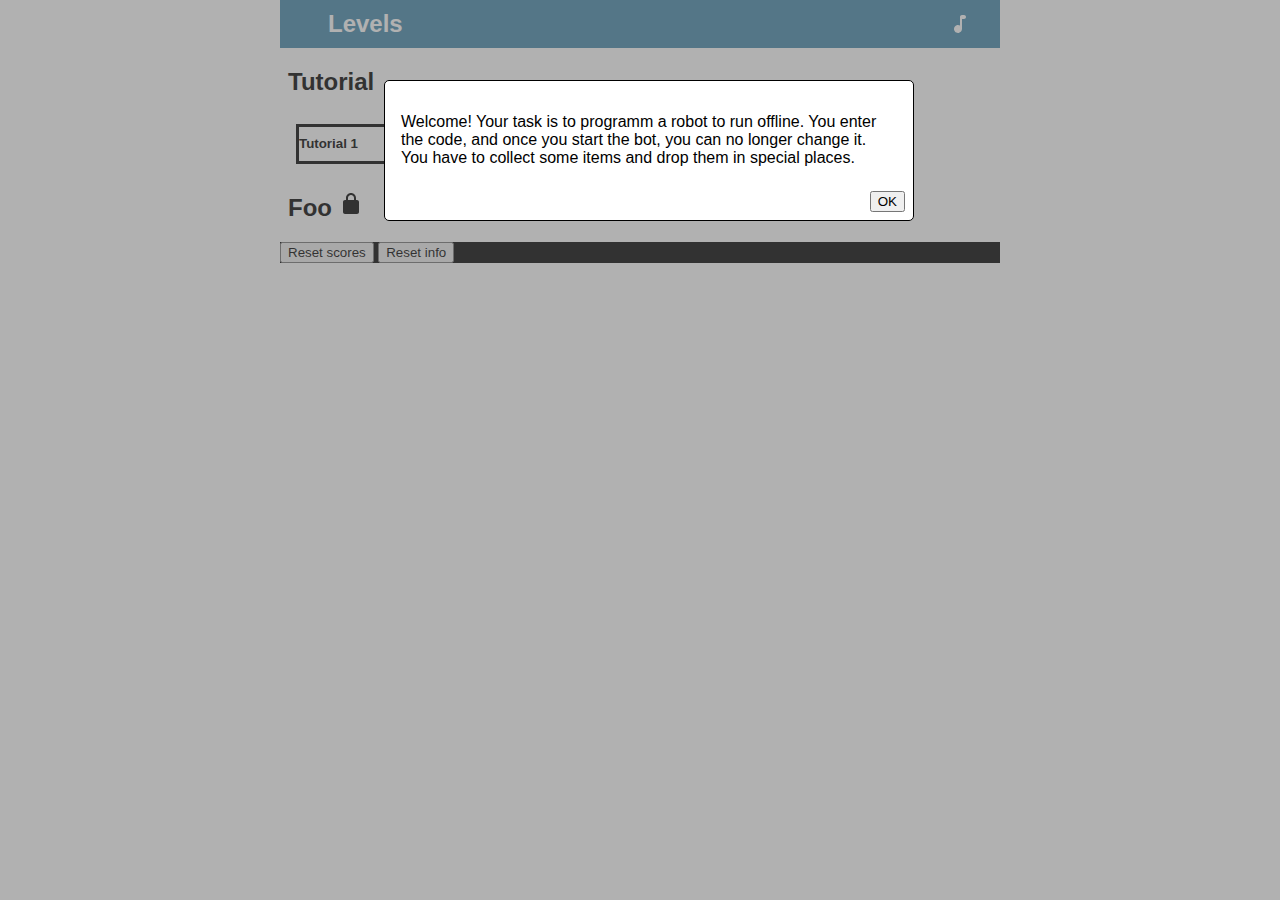
==== index.html @ 3358fe24 "add editor" ====
<!DOCTYPE html>
<html lang="en"><head>
<meta charset="utf-8">
<title>Something with Robots and Offline</title>
<link href="style.css" rel="stylesheet">
<script src="storage.js" defer></script>
<script src="display.js" defer></script>
<script src="sound.js" defer></script>
<script src="info.js" defer></script>
<script src="code-input.js" defer></script>
<script src="map.js" defer></script>
<script src="robot.js" defer></script>
<script src="run.js" defer></script>
<script src="level.js" defer></script>
<script src="level-collection.js" defer></script>
<script src="editor.js" defer></script>
<script src="game.js" defer></script>
</head><body>
<svg style="display:none">
<!--Icons derived from Google's Material Design Icons
On first sight they look nice and are small,
but on second thought I'll probably replace them by something else.-->
<symbol id="back">
<path d="M14.71,6.71L14.71,6.71c-0.39-0.39-1.02-0.39-1.41,0l-4.59,4.59c-0.39,0.39-0.39,1.02,0,1.41l4.59,4.59 c0.39,0.39,1.02,0.39,1.41,0l0,0c0.39-0.39,0.39-1.02,0-1.41L10.83,12l3.88-3.88C15.1,7.73,15.09,7.09,14.71,6.71z"/>
</symbol>
<symbol id="note-on">
<path d="M12,5v8.55c-0.94-0.54-2.1-0.75-3.33-0.32C7.33,13.71,6.3,14.9,6.06,16.3c-0.46,2.74,1.86,5.08,4.59,4.65 c1.96-0.31,3.35-2.11,3.35-4.1L14,7h2c1.1,0,2-0.9,2-2v0c0-1.1-0.9-2-2-2h-2C12.9,3,12,3.9,12,5z"/>
</symbol>
<symbol id="note-off">
<path d="M14,9.61V7h2c1.1,0,2-0.9,2-2c0-1.1-0.9-2-2-2h-3c-0.55,0-1,0.45-1,1v3.61L14,9.61z"/>
<path d="M5.12,3.56c-0.39-0.39-1.02-0.39-1.41,0c-0.39,0.39-0.39,1.02,0,1.41L12,13.27v0.28c-0.94-0.54-2.1-0.75-3.33-0.32 C7.33,13.71,6.3,14.9,6.06,16.3c-0.46,2.74,1.86,5.08,4.59,4.65c1.96-0.31,3.35-2.11,3.35-4.1v-1.58l5.02,5.02 c0.39,0.39,1.02,0.39,1.41,0v0c0.39-0.39,0.39-1.02,0-1.41L5.12,3.56z"/>
</symbol>
<symbol id="go">
<path d="M8,6.82v10.36c0,0.79,0.87,1.27,1.54,0.84l8.14-5.18c0.62-0.39,0.62-1.29,0-1.69L9.54,5.98C8.87,5.55,8,6.03,8,6.82z"/>
</symbol>
<symbol id="cancel">
<path d="M18.3,5.71L18.3,5.71c-0.39-0.39-1.02-0.39-1.41,0L12,10.59L7.11,5.7c-0.39-0.39-1.02-0.39-1.41,0l0,0 c-0.39,0.39-0.39,1.02,0,1.41L10.59,12L5.7,16.89c-0.39,0.39-0.39,1.02,0,1.41h0c0.39,0.39,1.02,0.39,1.41,0L12,13.41l4.89,4.89 c0.39,0.39,1.02,0.39,1.41,0l0,0c0.39-0.39,0.39-1.02,0-1.41L13.41,12l4.89-4.89C18.68,6.73,18.68,6.09,18.3,5.71z"/>
</symbol>
<symbol id="reset">
<path d="M12,5V2.21c0-0.45-0.54-0.67-0.85-0.35L7.35,5.65c-0.2,0.2-0.2,0.51,0,0.71l3.79,3.79C11.46,10.46,12,10.24,12,9.79V7 c3.73,0,6.68,3.42,5.86,7.29c-0.47,2.27-2.31,4.1-4.57,4.57c-3.57,0.75-6.75-1.7-7.23-5.01C5.99,13.37,5.57,13,5.08,13h0 c-0.6,0-1.08,0.53-1,1.13c0.62,4.39,4.8,7.64,9.53,6.72c3.12-0.61,5.63-3.12,6.24-6.24C20.84,9.48,16.94,5,12,5z"/>
</symbol>
<symbol id="lock">
<path d="M18,8h-1V6c0-2.76-2.24-5-5-5S7,3.24,7,6v2H6c-1.1,0-2,0.9-2,2v10c0,1.1,0.9,2,2,2h12c1.1,0,2-0.9,2-2V10 C20,8.9,19.1,8,18,8z  M9,8V6c0-1.66,1.34-3,3-3 s3,1.34,3,3v2H9z"/>
</symbol>
<symbol id="ok">
<path d="M9,16.2l-3.5-3.5c-0.39-0.39-1.01-0.39-1.4,0l0,0c-0.39,0.39-0.39,1.01,0,1.4l4.19,4.19c0.39,0.39,1.02,0.39,1.41,0 L20.3,7.7c0.39-0.39,0.39-1.01,0-1.4l0,0c-0.39-0.39-1.01-0.39-1.4,0L9,16.2z"/></symbol>
<symbol id="star">
<path d="M9,11.3l2.46,1.79c0.39,0.29,0.92-0.1,0.77-0.56l-0.94-2.89l2.43-1.73C14.12,7.63,13.92,7,13.43,7h-2.98L9.48,3.98 c-0.15-0.46-0.8-0.46-0.95,0L7.55,7H4.57C4.08,7,3.88,7.63,4.28,7.91l2.43,1.73l-0.94,2.89c-0.15,0.46,0.38,0.84,0.77,0.56L9,11.3z"/>
</symbol>
<symbol id="star-2">
<use xlink:href="#star"/><use x="6" xlink:href="#star"/>
</symbol>
<symbol id="left">
<path d="M19,11H7.83l4.88-4.88c0.39-0.39,0.39-1.03,0-1.42l0,0c-0.39-0.39-1.02-0.39-1.41,0l-6.59,6.59 c-0.39,0.39-0.39,1.02,0,1.41l6.59,6.59c0.39,0.39,1.02,0.39,1.41,0l0,0c0.39-0.39,0.39-1.02,0-1.41L7.83,13H19c0.55,0,1-0.45,1-1 v0C20,11.45,19.55,11,19,11z"/>
</symbol>
<symbol id="right">
<path d="M5,13h11.17l-4.88,4.88c-0.39,0.39-0.39,1.03,0,1.42l0,0c0.39,0.39,1.02,0.39,1.41,0l6.59-6.59c0.39-0.39,0.39-1.02,0-1.41 L12.71,4.7c-0.39-0.39-1.02-0.39-1.41,0l0,0c-0.39,0.39-0.39,1.02,0,1.41L16.17,11H5c-0.55,0-1,0.45-1,1v0C4,12.55,4.45,13,5,13z"/>
</symbol>
<symbol id="minus">
<path d="M18,13H6c-0.55,0-1-0.45-1-1v0c0-0.55,0.45-1,1-1h12c0.55,0,1,0.45,1,1v0C19,12.55,18.55,13,18,13z"/></symbol>
<symbol id="plus">
<path d="M18,13h-5v5c0,0.55-0.45,1-1,1h0c-0.55,0-1-0.45-1-1v-5H6c-0.55,0-1-0.45-1-1v0c0-0.55,0.45-1,1-1h5V6c0-0.55,0.45-1,1-1h0 c0.55,0,1,0.45,1,1v5h5c0.55,0,1,0.45,1,1v0C19,12.55,18.55,13,18,13z"/></symbol>
<symbol id="del">
<path d="M22,3H7C6.31,3,5.77,3.35,5.41,3.88l-5.04,7.57c-0.22,0.34-0.22,0.77,0,1.11l5.04,7.56C5.77,20.64,6.31,21,7,21h15 c1.1,0,2-0.9,2-2V5C24,3.9,23.1,3,22,3z M18.3,16.3L18.3,16.3c-0.39,0.39-1.02,0.39-1.41,0L14,13.41l-2.89,2.89 c-0.39,0.39-1.02,0.39-1.41,0h0c-0.39-0.39-0.39-1.02,0-1.41L12.59,12L9.7,9.11c-0.39-0.39-0.39-1.02,0-1.41l0,0 c0.39-0.39,1.02-0.39,1.41,0L14,10.59l2.89-2.89c0.39-0.39,1.02-0.39,1.41,0v0c0.39,0.39,0.39,1.02,0,1.41L15.41,12l2.89,2.89 C18.68,15.27,18.68,15.91,18.3,16.3z"/></symbol>
<symbol id="code-x">
<path d="M19.29,12.7c-0.39-0.39-1.02-0.39-1.41,0L16,14.59L14.11,12.7c-0.39-0.39-1.02-0.39-1.41,0c-0.39,0.39-0.39,1.02,0,1.41 L14.59,16l-1.89,1.89c-0.39,0.39-0.39,1.02,0,1.41c0.39,0.39,1.02,0.39,1.41,0L16,17.41l1.89,1.89c0.39,0.39,1.02,0.39,1.41,0 c0.39-0.39,0.39-1.02,0-1.41L17.41,16l1.89-1.89C19.68,13.73,19.68,13.09,19.29,12.7z"/>
</symbol>
<symbol id="code-left">
<path d="M6.56,7.98L6.56,7.98C6.1,7.52,5.31,7.6,5,8.17c-0.28,0.51-0.5,1.03-0.67,1.58C4.14,10.38,4.64,11,5.29,11h0.01 c0.43,0,0.82-0.28,0.94-0.7c0.12-0.4,0.28-0.79,0.48-1.17C6.94,8.76,6.87,8.29,6.56,7.98z M5.31,13H5.29 c-0.65,0-1.15,0.62-0.96,1.25c0.16,0.54,0.38,1.07,0.66,1.58c0.31,0.57,1.11,0.66,1.57,0.2l0,0c0.3-0.31,0.38-0.77,0.17-1.15 c-0.2-0.37-0.36-0.76-0.48-1.16C6.13,13.28,5.74,13,5.31,13z M8.16,19.02c0.51,0.28,1.04,0.5,1.59,0.66 c0.62,0.18,1.24-0.32,1.24-0.96v-0.03c0-0.43-0.28-0.82-0.7-0.94c-0.4-0.12-0.78-0.28-1.15-0.48c-0.38-0.21-0.86-0.14-1.16,0.17 l-0.03,0.03C7.5,17.92,7.59,18.71,8.16,19.02z M13,4.07V3.41c0-0.89-1.08-1.34-1.71-0.71L9.17,4.83C8.77,5.23,8.77,5.87,9.17,6.26 l2.13,2.08C11.93,8.96,13,8.51,13,7.62V6.09c2.84,0.48,5,2.94,5,5.91c0,2.73-1.82,5.02-4.32,5.75C13.27,17.87,13,18.26,13,18.69 v0.02c0,0.65,0.61,1.14,1.23,0.96C17.57,18.71,20,15.64,20,12C20,7.92,16.95,4.56,13,4.07z"/>
</symbol>
<symbol id="code-right">
<path d="M14.83,4.83l-2.13-2.13C12.08,2.08,11,2.52,11,3.41v0.66C7.06,4.56,4,7.92,4,12c0,3.64,2.43,6.71,5.77,7.68 c0.62,0.18,1.23-0.32,1.23-0.96v-0.03c0-0.43-0.27-0.82-0.68-0.94C7.82,17.03,6,14.73,6,12c0-2.97,2.16-5.43,5-5.91v1.53 c0,0.89,1.07,1.33,1.7,0.71l2.13-2.08C15.23,5.87,15.23,5.23,14.83,4.83z M19.67,9.76c-0.16-0.55-0.38-1.08-0.66-1.59 c-0.31-0.57-1.1-0.66-1.56-0.2l-0.01,0.01c-0.31,0.31-0.38,0.78-0.17,1.16c0.2,0.37,0.36,0.76,0.48,1.16 c0.12,0.42,0.51,0.7,0.94,0.7h0.02C19.36,11,19.86,10.38,19.67,9.76z M13,18.68v0.02c0,0.65,0.62,1.14,1.24,0.96 c0.55-0.16,1.08-0.38,1.59-0.66c0.57-0.31,0.66-1.1,0.2-1.56l-0.02-0.02c-0.31-0.31-0.78-0.38-1.16-0.17 c-0.37,0.21-0.76,0.37-1.16,0.49C13.28,17.86,13,18.25,13,18.68z M17.44,16.03L17.44,16.03c0.46,0.46,1.25,0.37,1.56-0.2 c0.28-0.51,0.5-1.04,0.67-1.59c0.18-0.62-0.31-1.24-0.96-1.24h-0.02c-0.44,0-0.82,0.28-0.94,0.7c-0.12,0.4-0.28,0.79-0.48,1.17 C17.06,15.25,17.14,15.73,17.44,16.03z"/></symbol>
<symbol id="code-up">
<path d="M13,19V7.83l4.88,4.88c0.39,0.39,1.03,0.39,1.42,0l0,0c0.39-0.39,0.39-1.02,0-1.41l-6.59-6.59c-0.39-0.39-1.02-0.39-1.41,0 L4.7,11.29c-0.39,0.39-0.39,1.02,0,1.41l0,0c0.39,0.39,1.02,0.39,1.41,0L11,7.83V19c0,0.55,0.45,1,1,1h0C12.55,20,13,19.55,13,19z"/></symbol>
<symbol id="code-down">
<path d="M11,5v11.17l-4.88-4.88c-0.39-0.39-1.03-0.39-1.42,0l0,0c-0.39,0.39-0.39,1.02,0,1.41l6.59,6.59 c0.39,0.39,1.02,0.39,1.41,0l6.59-6.59c0.39-0.39,0.39-1.02,0-1.41l0,0c-0.39-0.39-1.02-0.39-1.41,0L13,16.17V5c0-0.55-0.45-1-1-1 h0C11.45,4,11,4.45,11,5z"/></symbol>
<symbol id="code-go">
<use xlink:href="#right"/>
</symbol>
<symbol id="code-repeat">
<path d="M14.15,19.15l-1.79-1.79c-0.2-0.2-0.2-0.51,0-0.71l1.79-1.79 C14.46,14.54,15,14.76,15,15.21v-3.59C15,19.24,14.46,19.46,14.15,19.15z M15,16H15.3c2.35,0,4.45-1.71,4.68-4.05C20.24,9.27,18.13,7,15.5,7 H13c-0.55,0-1-0.45-1-1v0c0-0.55,0.45-1,1-1H15.5c3.86,0,6.96,3.4,6.44,7.36C21.52,15.64,18.57,18,15.27,18H15"/></symbol>
<symbol id="code-2">
<path d="M8,18h-3v-2h2c1.1,0,2-0.9,2-2V12 c0-1.1-0.9-2-2-2h-3c-0.55,0-1,0.45-1,1v0c0,0.55,0.45,1,1,1h3v2h-2c-1.1,0-2,0.9-2,2v3c0,0.55,0.45,1,1,1h4c0.55,0,1-0.45,1-1v0 C9,18.45,8.55,18,8,18z"/>
<use xlink:href="#code-x"/>
</symbol>
<symbol id="code-3">
<path d="M9,18v-1.5c0-0.83-0.67-1.5-1.5-1.5 c0.83,0,1.5-0.67,1.5-1.5V12c0-1.1-0.9-2-2-2h-3c-0.55,0-1,0.45-1,1v0c0,0.55,0.45,1,1,1h3v2h-1c-0.55,0-1,0.45-1,1v0 c0,0.55,0.45,1,1,1h1v2h-3c-0.55,0-1,0.45-1,1v0c0,0.55,0.45,1,1,1h3C8.1,20,9,19.1,9,18z"/>
<use xlink:href="#code-x"/>
</symbol>
<symbol id="code-4">
<path d="M8,20L8,20c0.55,0,1-0.45,1-1V11c0-0.55-0.45-1-1-1h0c-0.55,0-1,0.45-1,1v3h-2V11c0-0.55-0.45-1-1-1h0 c-0.55,0-1,0.45-1,1v4c0,0.55,0.45,1,1,1h3v3C7,19.55,7.45,20,8,20z"/>
<use xlink:href="#code-x"/>
</symbol>
<symbol id="code-5">
<path d="M9,18v-2c0-1.1-0.9-2-2-2h-2V12h3 c0.55,0,1-0.45,1-1v0c0-0.55-0.45-1-1-1h-4c-0.55,0-1,0.45-1,1v4c0,0.55,0.45,1,1,1h3v2h-3c-0.55,0-1,0.45-1,1v0c0,0.55,0.45,1,1,1 h3C8.1,20,9,19.1,9,18z"/>
<use xlink:href="#code-x"/>
</symbol>
<symbol id="code-6">
<path d="M5,20h2c1.1,0,2-0.9,2-2v-2 c0-1.1-0.9-2-2-2h-2V12h3c0.55,0,1-0.45,1-1v0c0-0.55-0.45-1-1-1h-3c-1.1,0-2,0.9-2,2v6C3,19.1,3.9,20,5,20z M5,16h2v2h-2V16z"/>
<use xlink:href="#code-x"/>
</symbol>
<symbol id="code-7">
<path d="M5.25,19.51l3.58-7.17 C8.94,12.12,9,11.87,9,11.62v0C9,10.72,8.28,10,7.38,10H4c-0.55,0-1,0.45-1,1v0c0,0.55,0.45,1,1,1h3l-3.36,6.71 c-0.3,0.59,0.13,1.29,0.8,1.29h0.01C4.79,20,5.1,19.81,5.25,19.51z"/>
<use xlink:href="#code-x"/>
</symbol>
<symbol id="code-8">
<path d="M5,20h2c1.1,0,2-0.89,2-2v-1.5 c0-0.83-0.67-1.5-1.5-1.5c0.83,0,1.5-0.67,1.5-1.5V12c0-1.11-0.9-2-2-2h-2c-1.1,0-2,0.89-2,2v1.5c0,0.83,0.67,1.5,1.5,1.5 c-0.83,0-1.5,0.67-1.5,1.5V18C3,19.11,3.9,20,5,20z M5,12h2v2h-2V12z M5,16h2v2h-2V16z"/>
<use xlink:href="#code-x"/>
</symbol>
<symbol id="code-9">
<path d="M7,10h-2c-1.1,0-2,0.9-2,2v2 c0,1.1,0.9,2,2,2h2v2h-3c-0.55,0-1,0.45-1,1v0c0,0.55,0.45,1,1,1h3c1.1,0,2-0.9,2-2V12C9,10.9,8.1,10,7,10z M7,14h-2V12h2V14z"/>
<use xlink:href="#code-x"/>
</symbol>
</svg>
<div id="wrapper">
<header>
<button id="abort-button" class="button" hidden><svg><use xlink:href="#back"/></svg></button>
<span>
<input type="checkbox" id="sound-checkbox">
<label for="sound-checkbox" class="button"><svg class="on"><use xlink:href="#note-on"/></svg><svg class="off"><use xlink:href="#note-off"/></svg></label>
</span>
<h1 id="title"></h1>
</header>
<div id="level-menu">
</div>
<div id="level-wrapper" hidden>
<div id="map"></div>
<div id="editor-area" hidden>
<div id="radio-input"></div>
<button id="done-button">Run level</button>
<input id="width-input" type="number" min="1" max="10">x<input id="height-input" type="number" min="1" max="10">
</div>
<div id="run-area">
<div id="code"></div>
<div id="error"></div>
<button id="insert-go" data-key="_" class="button"></button>
<button id="insert-left" data-key="&lt;" class="button"></button>
<button id="insert-right" data-key="&gt;" class="button"></button>
<button id="insert-up" data-key="," class="button"></button>
<button id="insert-down" data-key="." class="button"></button>
<button id="insert-repeat" data-key="2)" class="button"></button>
<br>
<button id="button-left" class="button" data-key="left"><svg><use xlink:href="#left"/></svg></button>
<button id="button-right" class="button" data-key="right"><svg><use xlink:href="#right"/></svg></button>
<button id="button-minus" class="button" data-key="minus"><svg><use xlink:href="#minus"/></svg></button>
<button id="button-plus" class="button" data-key="plus"><svg><use xlink:href="#plus"/></svg></button>
<button id="button-del" class="button" data-key="del"><svg><use xlink:href="#del"/></svg></button>
<br>
<button id="run-button" class="button"><svg class="go"><use xlink:href="#go"/></svg></button>
<button id="cancel-button" class="button"><svg class="cancel"><use xlink:href="#cancel"/></svg></button>
<button id="reset-button" class="button"><svg class="reset"><use xlink:href="#reset"/></svg></button>
<input id="pause-input" type="range" min="0" max="10" value="3">
</div>
</div>
<footer>
<button id="reset-scores" autocomplete="off">Reset scores</button><!--Ugly Firefox behaviour prevented with autocomplete-->
<button id="reset-info" autocomplete="off">Reset info</button>
</footer>
</div>
<aside id="overlay">
<div>
<div id="info-box"></div>
<button id="info-close" autocomplete="off">OK</button>
</div>
</aside>
</body></html>
---- style.css ----
html,
body {
	font-family: sans-serif;
	margin: 0;
	padding: 0;
}

svg {
	width: 1.5rem;
	height: 1.5rem;
	fill: currentColor;
}

svg.highlight {
	background-color: yellow;
}

svg.cancel {
	color: red;
}

svg.reset,
svg.star,
svg.star-2,
svg.code-2,
svg.code-3,
svg.code-4,
svg.code-5,
svg.code-6,
svg.code-7,
svg.code-8,
svg.code-9,
svg.code-repeat {
	color: orange;
}

svg.ok,
svg.go,
svg.code-go,
svg.code-left,
svg.code-right {
	color: green;
}

svg.code-up,
svg.code-down {
	color: blue;
}

.button:not([hidden]) {
	display: inline-block;
	border: thin solid;
	border-radius: 4px;
	padding: 0.75rem;
	margin: 0.05rem;
	height: 3rem;
	width: 3rem;
	cursor: pointer;
	background: white;
	-moz-box-sizing: border-box;
	box-sizing: border-box;
}

.button:disabled {
	cursor: default;
}

.button:disabled svg {
	color: #aaa;
}

#pause-input {
	display: inline-block;
	margin: 0.05em;
	height: 3rem;
	width: 6.1rem;
	-moz-box-sizing: border-box;
	box-sizing: border-box;
	vertical-align: top;
}

#wrapper {
	min-width: 20rem;
	max-width: 45rem;
	margin: auto;
}

header {
	background-color: #48a;
	color: white;
	height: 3rem;
}

header .button:not([hidden]) {
	border: none;
	margin: 0;
	background-color: transparent;
	color: #fff;
}

header button {
	float: left;
}

header h1 {
	margin: 0 3rem;
	font-size: 150%;
	line-height: 2;
}

header > span {
	float: right;
	padding-right: 1em;
}

#sound-checkbox {
	display: none;
}

#sound-checkbox:checked ~ label .off {
	display: none;
}

#sound-checkbox:not(:checked) ~ label .on {
	display: none;
}

#level-menu,
#level-wrapper {
	margin: 0.5rem;
}

#level-menu button {
	font-weight: bold;
	margin: 0.5rem;
	background: #fff;
	color: #000;
	width: 6rem;
	text-align: left;
	height: 2.5rem;
	border: solid;
	padding: 0;
	position: relative;
	cursor: pointer;
}

#level-menu button:disabled {
	color: #aaa;
	cursor: default;
}

#level-menu button svg {
	position: absolute;
	top: 0;
	right: 0;
}

#map table {
	margin: auto;
	border-collapse: collapse;
	border: 1.5rem solid #000;
}

#map table td {
	border: thin solid;
	padding: 0;
	width: 1.5rem;
	height: 1.5rem;
}

#code {
	margin: 2rem 0;
	border: solid thin;
	padding: 0.1rem;
	line-height: 0;
}

#error {
	margin: 2rem 0;
	color: red;
}

footer {
	background-color: black;
	color: white;
}

#overlay {
	background: rgba(100, 100, 100, .5);
	position: fixed;
	top: 0;
	left: 0;
	right: 0;
	bottom: 0;
	height: 0;
}

#overlay > div {
	border: 1px solid black;
	border-radius: 5px;
	padding: 0.5em;
	background: #fff;
	position: fixed;
	overflow: hidden;
	height: 0;
	top: -10em;
	left: 30%;
	max-width: 40%;
}

#overlay button {
	float: right;
}

#overlay.visible {
	height: auto;
}

#overlay.visible > div {
	top: 5em;
	height: auto;
	transition: top 0.5s;
}

#info-box {
	padding: 0.5em;
}
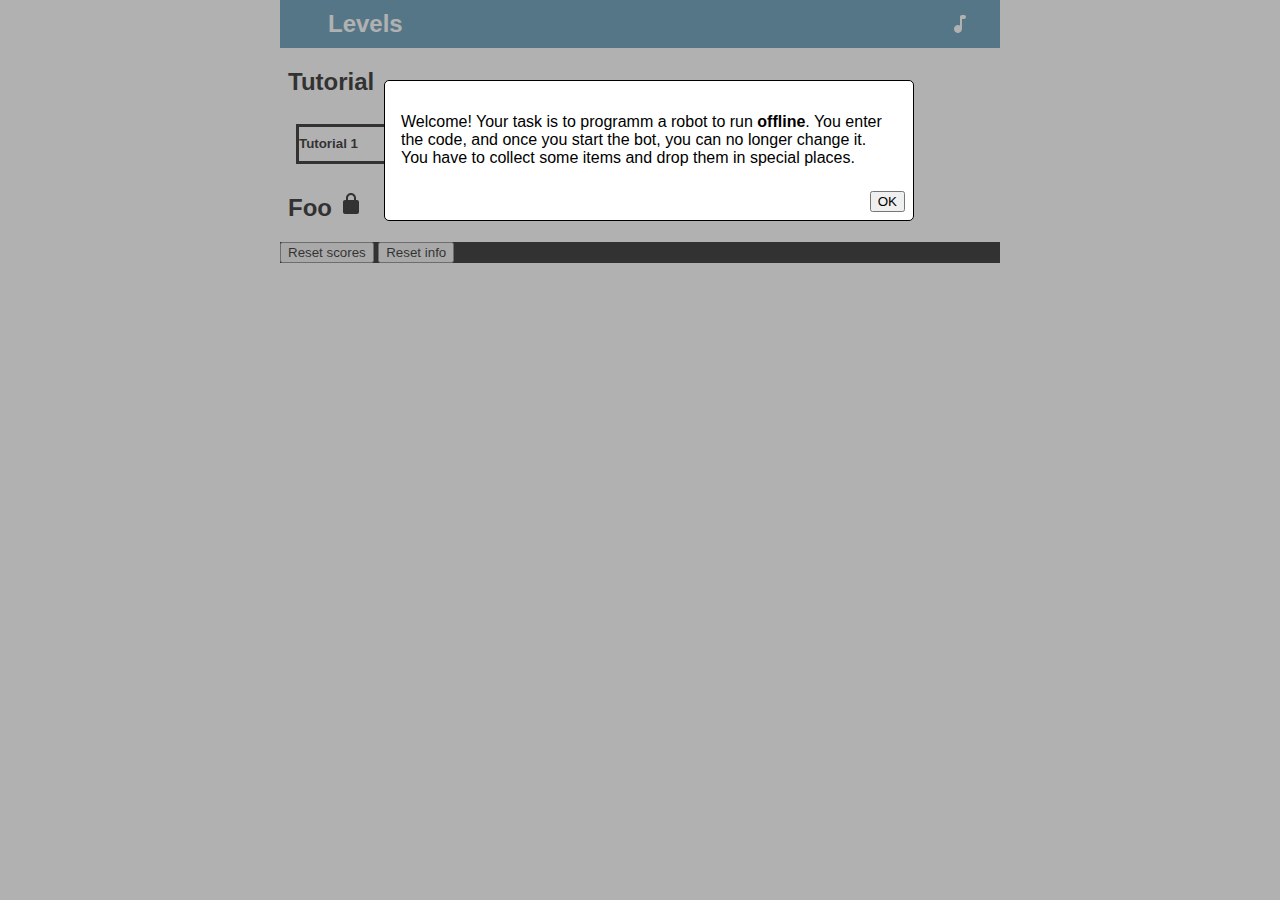
==== commit 05eb9eee: "integrate editor" ====
--- a/index.html
+++ b/index.html
@@ -124,15 +124,14 @@
 <div id="level-menu">
 </div>
 <div id="level-wrapper" hidden>
-<div id="map"></div>
 <div id="editor-area" hidden>
+Size: <input id="width-input" type="number" min="1" max="10">x<input id="height-input" type="number" min="1" max="10">
 <div id="radio-input"></div>
 <button id="done-button">Run level</button>
-<input id="width-input" type="number" min="1" max="10">x<input id="height-input" type="number" min="1" max="10">
 </div>
+<div id="map"></div>
 <div id="run-area">
 <div id="code"></div>
-<div id="error"></div>
 <button id="insert-go" data-key="_" class="button"></button>
 <button id="insert-left" data-key="&lt;" class="button"></button>
 <button id="insert-right" data-key="&gt;" class="button"></button>
@@ -150,6 +149,7 @@
 <button id="cancel-button" class="button"><svg class="cancel"><use xlink:href="#cancel"/></svg></button>
 <button id="reset-button" class="button"><svg class="reset"><use xlink:href="#reset"/></svg></button>
 <input id="pause-input" type="range" min="0" max="10" value="3">
+<div id="error"></div>
 </div>
 </div>
 <footer>
--- a/style.css
+++ b/style.css
@@ -1,3 +1,4 @@
+/*General*/
 html,
 body {
 	font-family: sans-serif;
@@ -5,6 +6,51 @@
 	padding: 0;
 }
 
+#wrapper {
+	min-width: 20rem;
+	max-width: 45rem;
+	margin: auto;
+}
+
+header {
+	background-color: #48a;
+	color: white;
+	height: 3rem;
+}
+
+header button {
+	float: left;
+}
+
+header h1 {
+	margin: 0 3rem;
+	font-size: 150%;
+	line-height: 2;
+}
+
+header > span {
+	float: right;
+	padding-right: 1em;
+}
+
+#sound-checkbox {
+	display: none;
+}
+
+#sound-checkbox:checked ~ label .off {
+	display: none;
+}
+
+#sound-checkbox:not(:checked) ~ label .on {
+	display: none;
+}
+
+#level-menu,
+#level-wrapper {
+	margin: 0.5rem;
+}
+
+/*SVG*/
 svg {
 	width: 1.5rem;
 	height: 1.5rem;
@@ -47,6 +93,7 @@
 	color: blue;
 }
 
+/*Buttons*/
 .button:not([hidden]) {
 	display: inline-block;
 	border: thin solid;
@@ -69,28 +116,6 @@
 	color: #aaa;
 }
 
-#pause-input {
-	display: inline-block;
-	margin: 0.05em;
-	height: 3rem;
-	width: 6.1rem;
-	-moz-box-sizing: border-box;
-	box-sizing: border-box;
-	vertical-align: top;
-}
-
-#wrapper {
-	min-width: 20rem;
-	max-width: 45rem;
-	margin: auto;
-}
-
-header {
-	background-color: #48a;
-	color: white;
-	height: 3rem;
-}
-
 header .button:not([hidden]) {
 	border: none;
 	margin: 0;
@@ -98,38 +123,7 @@
 	color: #fff;
 }
 
-header button {
-	float: left;
-}
-
-header h1 {
-	margin: 0 3rem;
-	font-size: 150%;
-	line-height: 2;
-}
-
-header > span {
-	float: right;
-	padding-right: 1em;
-}
-
-#sound-checkbox {
-	display: none;
-}
-
-#sound-checkbox:checked ~ label .off {
-	display: none;
-}
-
-#sound-checkbox:not(:checked) ~ label .on {
-	display: none;
-}
-
-#level-menu,
-#level-wrapper {
-	margin: 0.5rem;
-}
-
+/*Level Selection*/
 #level-menu button {
 	font-weight: bold;
 	margin: 0.5rem;
@@ -155,6 +149,7 @@
 	right: 0;
 }
 
+/*Level Screen*/
 #map table {
 	margin: auto;
 	border-collapse: collapse;
@@ -180,11 +175,22 @@
 	color: red;
 }
 
-footer {
-	background-color: black;
-	color: white;
-}
-
+#pause-input {
+	display: inline-block;
+	margin: 0.05em;
+	height: 3rem;
+	width: 6.1rem;
+	-moz-box-sizing: border-box;
+	box-sizing: border-box;
+	vertical-align: top;
+}
+
+/*Level Editor*/
+input[type="number"] {
+	width: 2em;
+}
+
+/*Infobox*/
 #overlay {
 	background: rgba(100, 100, 100, .5);
 	position: fixed;
@@ -224,4 +230,10 @@
 
 #info-box {
 	padding: 0.5em;
+}
+
+/*Temporary*/
+footer {
+	background-color: black;
+	color: white;
 }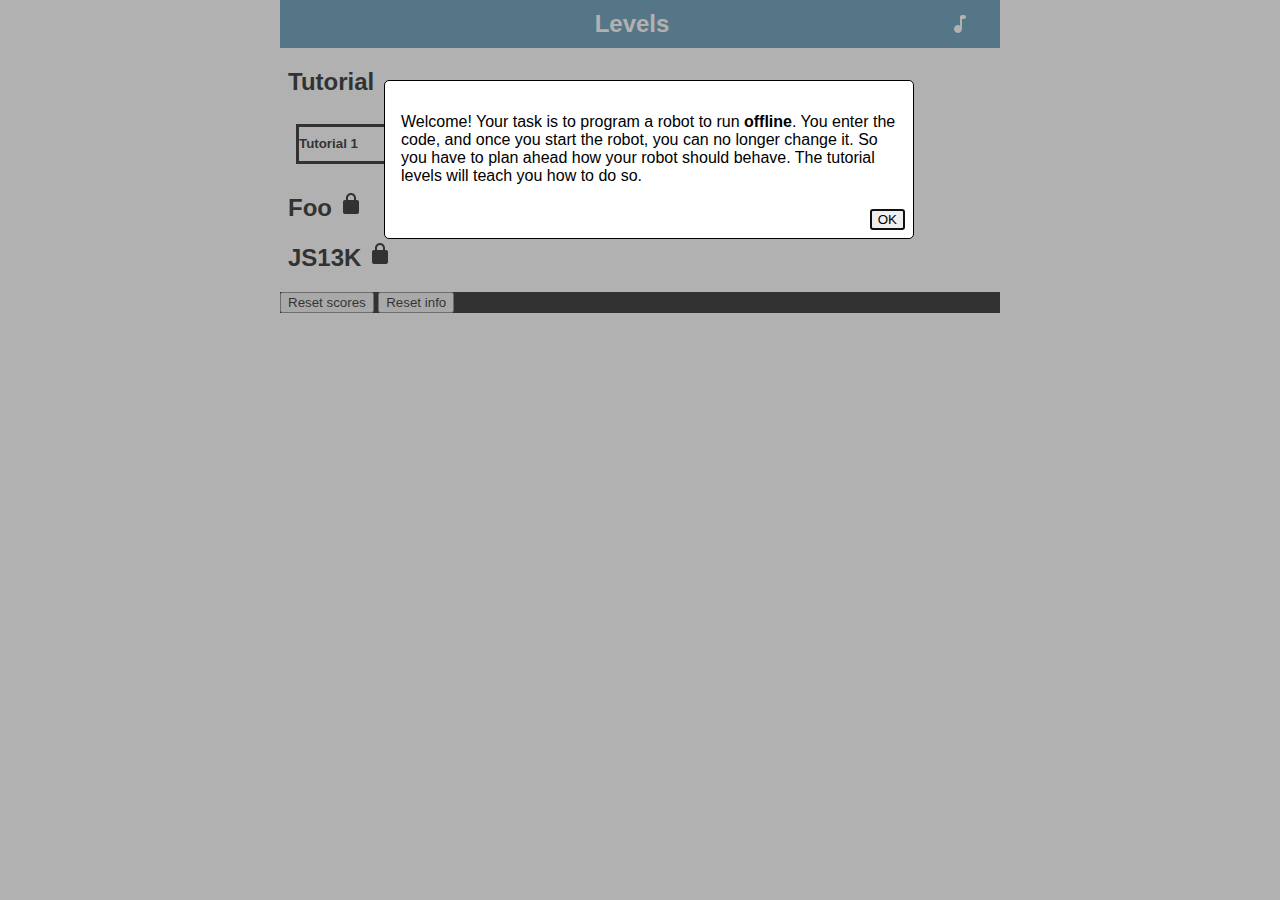
==== commit d60e0c46: "map graphics, some non-placeholder levels" ====
--- a/index.html
+++ b/index.html
@@ -111,6 +111,58 @@
 <path d="M7,10h-2c-1.1,0-2,0.9-2,2v2 c0,1.1,0.9,2,2,2h2v2h-3c-0.55,0-1,0.45-1,1v0c0,0.55,0.45,1,1,1h3c1.1,0,2-0.9,2-2V12C9,10.9,8.1,10,7,10z M7,14h-2V12h2V14z"/>
 <use xlink:href="#code-x"/>
 </symbol>
+
+<symbol id="map-item-a">
+<circle cx="12" cy="12" r="6" fill="#f00"/>
+</symbol>
+<symbol id="map-item-b">
+<circle cx="12" cy="12" r="6" fill="#00f"/>
+</symbol>
+<symbol id="map-item-c">
+<circle cx="12" cy="12" r="6" fill="#0f0"/>
+</symbol>
+<symbol id="map-item-d">
+<circle cx="12" cy="12" r="6" fill="#ff0"/>
+</symbol>
+<symbol id="map-item-e">
+<circle cx="12" cy="12" r="6" fill="#f0f"/>
+</symbol>
+<symbol id="map-tile-a">
+<rect x="0" y="0" width="24" height="24" fill="#f00"/>
+</symbol>
+<symbol id="map-tile-b">
+<rect x="0" y="0" width="24" height="24" fill="#00f"/>
+</symbol>
+<symbol id="map-tile-c">
+<rect x="0" y="0" width="24" height="24" fill="#0f0"/>
+</symbol>
+<symbol id="map-tile-d">
+<rect x="0" y="0" width="24" height="24" fill="#ff0"/>
+</symbol>
+<symbol id="map-tile-e">
+<rect x="0" y="0" width="24" height="24" fill="#f0f"/>
+</symbol>
+<symbol id="map-tile-f">
+<rect x="0" y="0" width="24" height="24" fill="#000"/>
+</symbol>
+<symbol id="map-tile-g">
+<rect x="0" y="0" width="24" height="24" fill="#aaa"/>
+</symbol>
+<symbol id="map-r0">
+<rect x="3" y="9" width="18" height="9" fill="#000"/>
+<rect x="6" y="9" width="12" height="12" fill="#aaa"/>
+<circle cx="12" cy="9" r="6" fill="#aaa"/>
+<path d="M9,12L12,9L15,12" fill="none" stroke="#000"/>
+</symbol>
+<symbol id="map-r1">
+<use xlink:href="#map-r0" transform="rotate(90,12,12)"/>
+</symbol>
+<symbol id="map-r2">
+<use xlink:href="#map-r0" transform="rotate(180,12,12)"/>
+</symbol>
+<symbol id="map-r3">
+<use xlink:href="#map-r0" transform="rotate(270,12,12)"/>
+</symbol>
 </svg>
 <div id="wrapper">
 <header>
@@ -126,8 +178,8 @@
 <div id="level-wrapper" hidden>
 <div id="editor-area" hidden>
 Size: <input id="width-input" type="number" min="1" max="10">x<input id="height-input" type="number" min="1" max="10">
+<button id="play-button">Play level</button>
 <div id="radio-input"></div>
-<button id="done-button">Run level</button>
 </div>
 <div id="map"></div>
 <div id="run-area">
@@ -152,15 +204,15 @@
 <div id="error"></div>
 </div>
 </div>
-<footer>
-<button id="reset-scores" autocomplete="off">Reset scores</button><!--Ugly Firefox behaviour prevented with autocomplete-->
+<footer><!--TODO temporary-->
+<button id="reset-scores" autocomplete="off">Reset scores</button>
 <button id="reset-info" autocomplete="off">Reset info</button>
 </footer>
 </div>
 <aside id="overlay">
 <div>
 <div id="info-box"></div>
-<button id="info-close" autocomplete="off">OK</button>
+<button id="info-close">OK</button>
 </div>
 </aside>
 </body></html>--- a/style.css
+++ b/style.css
@@ -26,6 +26,7 @@
 	margin: 0 3rem;
 	font-size: 150%;
 	line-height: 2;
+	text-align: center;
 }
 
 header > span {
@@ -129,7 +130,7 @@
 	margin: 0.5rem;
 	background: #fff;
 	color: #000;
-	width: 6rem;
+	width: 8rem;
 	text-align: left;
 	height: 2.5rem;
 	border: solid;
@@ -161,6 +162,7 @@
 	padding: 0;
 	width: 1.5rem;
 	height: 1.5rem;
+	line-height: 0;
 }
 
 #code {
@@ -188,6 +190,33 @@
 /*Level Editor*/
 input[type="number"] {
 	width: 2em;
+}
+
+#play-button {
+	float: right;
+}
+
+#radio-input svg {
+	border: 1px solid black;
+	cursor: pointer;
+	margin: 5px;
+}
+
+#radio-input input {
+	display: none;
+}
+
+#radio-input :checked ~ svg {
+	outline: solid red;
+	cursor: default;
+}
+
+#radio-input [value="A"] ~ svg {
+	outline-color: #0ff;
+}
+
+#editor-area:not([hidden]) ~ #map td {
+	cursor: pointer;
 }
 
 /*Infobox*/
@@ -230,9 +259,20 @@
 
 #info-box {
 	padding: 0.5em;
-}
-
-/*Temporary*/
+	max-height: 70vh;
+	overflow: auto;
+}
+
+kbd {
+	border: thin solid #aaa;
+	border-radius: 3px;
+	white-space: nowrap;
+	height: 1.5rem;
+	display: inline-block;
+	vertical-align: middle;
+}
+
+/*TODO: Temporary*/
 footer {
 	background-color: black;
 	color: white;
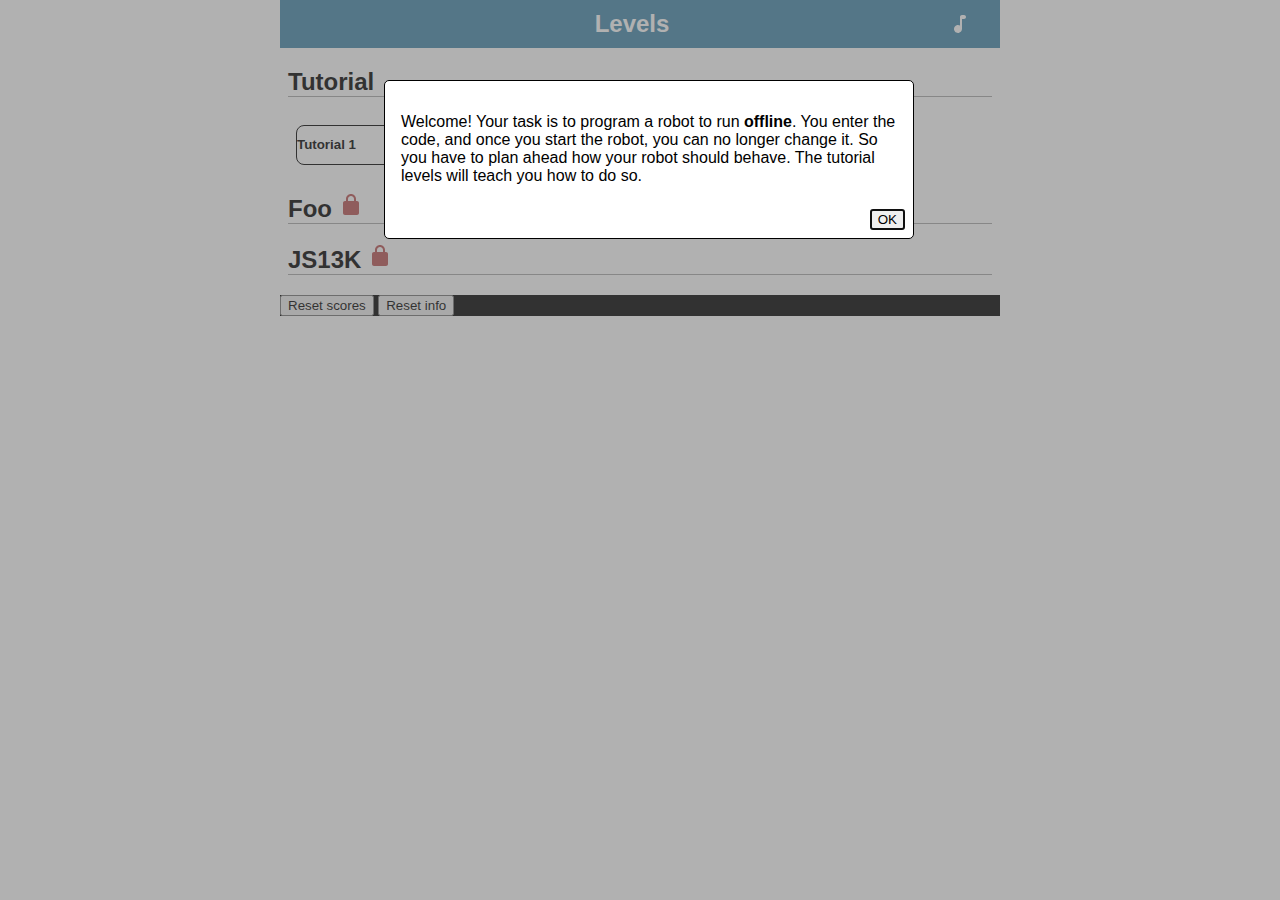
==== commit f7bd9050: "minor fixes" ====
--- a/index.html
+++ b/index.html
@@ -1,7 +1,8 @@
 <!DOCTYPE html>
 <html lang="en"><head>
 <meta charset="utf-8">
-<title>Something with Robots and Offline</title>
+<title>Robot Coder</title>
+<meta name="viewport" content="width=device-width">
 <link href="style.css" rel="stylesheet">
 <script src="storage.js" defer></script>
 <script src="display.js" defer></script>
@@ -113,34 +114,34 @@
 </symbol>
 
 <symbol id="map-item-a">
-<circle cx="12" cy="12" r="6" fill="#f00"/>
+<circle cx="12" cy="12" r="6" fill="#d33"/>
 </symbol>
 <symbol id="map-item-b">
-<circle cx="12" cy="12" r="6" fill="#00f"/>
+<circle cx="12" cy="12" r="6" fill="#36c"/>
 </symbol>
 <symbol id="map-item-c">
-<circle cx="12" cy="12" r="6" fill="#0f0"/>
+<circle cx="12" cy="12" r="6" fill="#282"/>
 </symbol>
 <symbol id="map-item-d">
-<circle cx="12" cy="12" r="6" fill="#ff0"/>
+<circle cx="12" cy="12" r="6" fill="#fc3"/>
 </symbol>
 <symbol id="map-item-e">
-<circle cx="12" cy="12" r="6" fill="#f0f"/>
+<circle cx="12" cy="12" r="6" fill="#80e"/>
 </symbol>
 <symbol id="map-tile-a">
-<rect x="0" y="0" width="24" height="24" fill="#f00"/>
+<rect x="0" y="0" width="24" height="24" fill="#d33"/>
 </symbol>
 <symbol id="map-tile-b">
-<rect x="0" y="0" width="24" height="24" fill="#00f"/>
+<rect x="0" y="0" width="24" height="24" fill="#36c"/>
 </symbol>
 <symbol id="map-tile-c">
-<rect x="0" y="0" width="24" height="24" fill="#0f0"/>
+<rect x="0" y="0" width="24" height="24" fill="#282"/>
 </symbol>
 <symbol id="map-tile-d">
-<rect x="0" y="0" width="24" height="24" fill="#ff0"/>
+<rect x="0" y="0" width="24" height="24" fill="#fc3"/>
 </symbol>
 <symbol id="map-tile-e">
-<rect x="0" y="0" width="24" height="24" fill="#f0f"/>
+<rect x="0" y="0" width="24" height="24" fill="#80e"/>
 </symbol>
 <symbol id="map-tile-f">
 <rect x="0" y="0" width="24" height="24" fill="#000"/>
--- a/style.css
+++ b/style.css
@@ -13,8 +13,8 @@
 }
 
 header {
-	background-color: #48a;
-	color: white;
+	background: #48a;
+	color: #fff;
 	height: 3rem;
 }
 
@@ -34,14 +34,8 @@
 	padding-right: 1em;
 }
 
-#sound-checkbox {
-	display: none;
-}
-
-#sound-checkbox:checked ~ label .off {
-	display: none;
-}
-
+#sound-checkbox,
+#sound-checkbox:checked ~ label .off,
 #sound-checkbox:not(:checked) ~ label .on {
 	display: none;
 }
@@ -49,6 +43,10 @@
 #level-menu,
 #level-wrapper {
 	margin: 0.5rem;
+}
+
+h2 {
+	border-bottom: thin solid #aaa;
 }
 
 /*SVG*/
@@ -59,11 +57,15 @@
 }
 
 svg.highlight {
-	background-color: yellow;
+	background: #eea;
+}
+
+svg.lock {
+	color: #b55;
 }
 
 svg.cancel {
-	color: red;
+	color: #d33;
 }
 
 svg.reset,
@@ -78,7 +80,7 @@
 svg.code-8,
 svg.code-9,
 svg.code-repeat {
-	color: orange;
+	color: #a60;
 }
 
 svg.ok,
@@ -86,12 +88,12 @@
 svg.code-go,
 svg.code-left,
 svg.code-right {
-	color: green;
+	color: #282;
 }
 
 svg.code-up,
 svg.code-down {
-	color: blue;
+	color: #36c;
 }
 
 /*Buttons*/
@@ -104,7 +106,7 @@
 	height: 3rem;
 	width: 3rem;
 	cursor: pointer;
-	background: white;
+	background: #fff;
 	-moz-box-sizing: border-box;
 	box-sizing: border-box;
 }
@@ -120,7 +122,7 @@
 header .button:not([hidden]) {
 	border: none;
 	margin: 0;
-	background-color: transparent;
+	background: transparent;
 	color: #fff;
 }
 
@@ -133,7 +135,8 @@
 	width: 8rem;
 	text-align: left;
 	height: 2.5rem;
-	border: solid;
+	border: thin solid;
+	border-radius: 0.5rem;
 	padding: 0;
 	position: relative;
 	cursor: pointer;
@@ -167,14 +170,16 @@
 
 #code {
 	margin: 2rem 0;
-	border: solid thin;
+	border: thin solid;
 	padding: 0.1rem;
 	line-height: 0;
 }
 
 #error {
 	margin: 2rem 0;
-	color: red;
+	color: #d33;
+	font-family: monospace, monospace;
+	font-weight: bold;
 }
 
 #pause-input {
@@ -197,7 +202,7 @@
 }
 
 #radio-input svg {
-	border: 1px solid black;
+	border: thin solid #000;
 	cursor: pointer;
 	margin: 5px;
 }
@@ -207,12 +212,12 @@
 }
 
 #radio-input :checked ~ svg {
-	outline: solid red;
+	outline: solid #d33;
 	cursor: default;
 }
 
 #radio-input [value="A"] ~ svg {
-	outline-color: #0ff;
+	outline-color: #2cc;
 }
 
 #editor-area:not([hidden]) ~ #map td {
@@ -231,14 +236,14 @@
 }
 
 #overlay > div {
-	border: 1px solid black;
+	border: thin solid #000;
 	border-radius: 5px;
-	padding: 0.5em;
+	padding: 0.5rem;
 	background: #fff;
 	position: fixed;
 	overflow: hidden;
 	height: 0;
-	top: -10em;
+	top: -10rem;
 	left: 30%;
 	max-width: 40%;
 }
@@ -252,13 +257,13 @@
 }
 
 #overlay.visible > div {
-	top: 5em;
+	top: 5rem;
 	height: auto;
 	transition: top 0.5s;
 }
 
 #info-box {
-	padding: 0.5em;
+	padding: 0.5rem;
 	max-height: 70vh;
 	overflow: auto;
 }
@@ -274,6 +279,6 @@
 
 /*TODO: Temporary*/
 footer {
-	background-color: black;
-	color: white;
+	background: #000;
+	color: #fff;
 }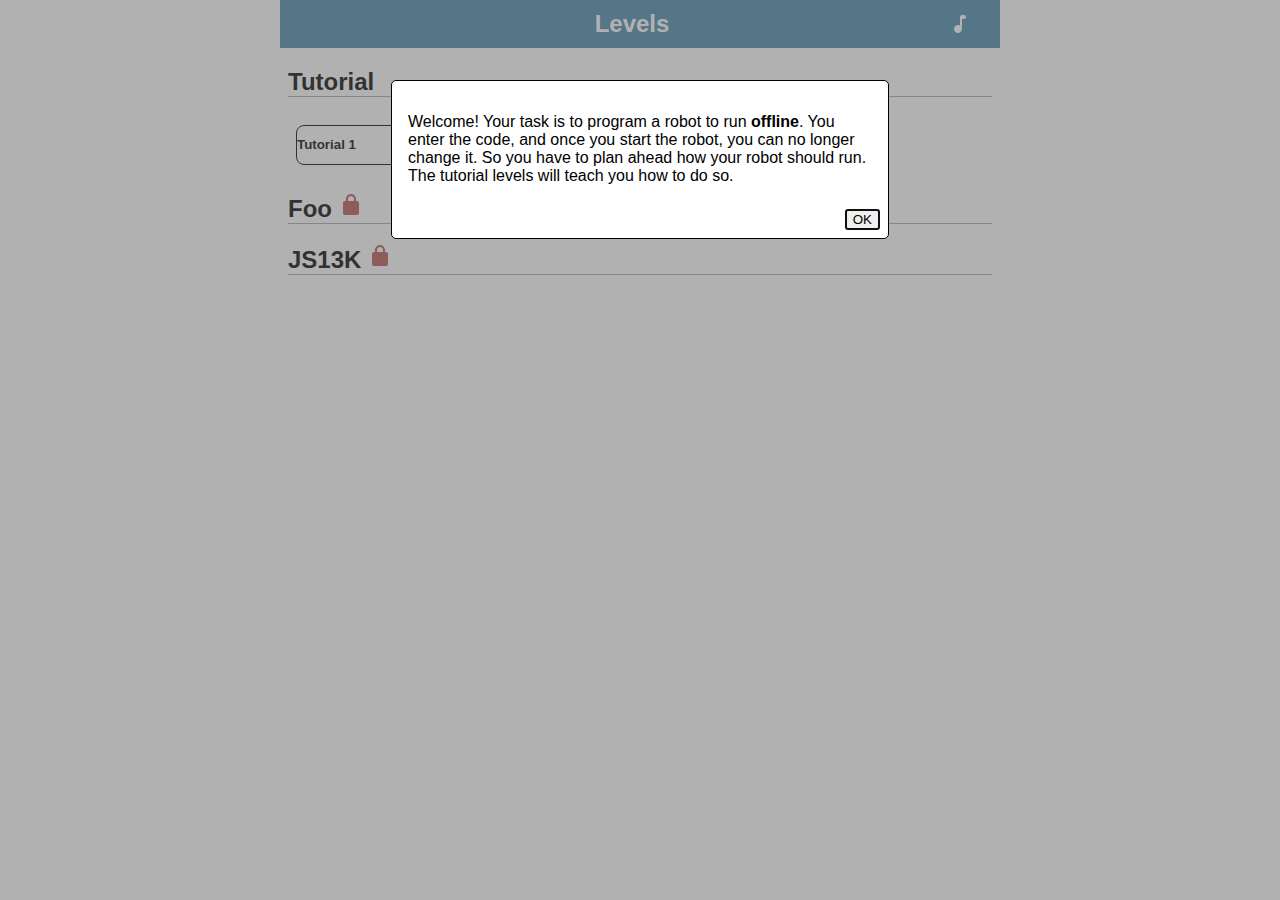
==== commit 22c2e510: "+sound" ====
--- a/index.html
+++ b/index.html
@@ -201,14 +201,10 @@
 <button id="run-button" class="button"><svg class="go"><use xlink:href="#go"/></svg></button>
 <button id="cancel-button" class="button"><svg class="cancel"><use xlink:href="#cancel"/></svg></button>
 <button id="reset-button" class="button"><svg class="reset"><use xlink:href="#reset"/></svg></button>
-<input id="pause-input" type="range" min="0" max="10" value="3">
+<input id="pause-input" type="range" min="0" max="8" value="4" autocomplete="off">
 <div id="error"></div>
 </div>
 </div>
-<footer><!--TODO temporary-->
-<button id="reset-scores" autocomplete="off">Reset scores</button>
-<button id="reset-info" autocomplete="off">Reset info</button>
-</footer>
 </div>
 <aside id="overlay">
 <div>
--- a/style.css
+++ b/style.css
@@ -69,8 +69,6 @@
 }
 
 svg.reset,
-svg.star,
-svg.star-2,
 svg.code-2,
 svg.code-3,
 svg.code-4,
@@ -83,6 +81,11 @@
 	color: #a60;
 }
 
+svg.star,
+svg.star-2 {
+	color: #d80;
+}
+
 svg.ok,
 svg.go,
 svg.code-go,
@@ -149,7 +152,7 @@
 
 #level-menu button svg {
 	position: absolute;
-	top: 0;
+	top: 3px;
 	right: 0;
 }
 
@@ -244,8 +247,10 @@
 	overflow: hidden;
 	height: 0;
 	top: -10rem;
-	left: 30%;
-	max-width: 40%;
+	left: 0;
+	right: 0;
+	margin: auto;
+	max-width: 30rem;
 }
 
 #overlay button {
@@ -259,7 +264,7 @@
 #overlay.visible > div {
 	top: 5rem;
 	height: auto;
-	transition: top 0.5s;
+	transition: top 0.3s;
 }
 
 #info-box {
@@ -275,10 +280,4 @@
 	height: 1.5rem;
 	display: inline-block;
 	vertical-align: middle;
-}
-
-/*TODO: Temporary*/
-footer {
-	background: #000;
-	color: #fff;
 }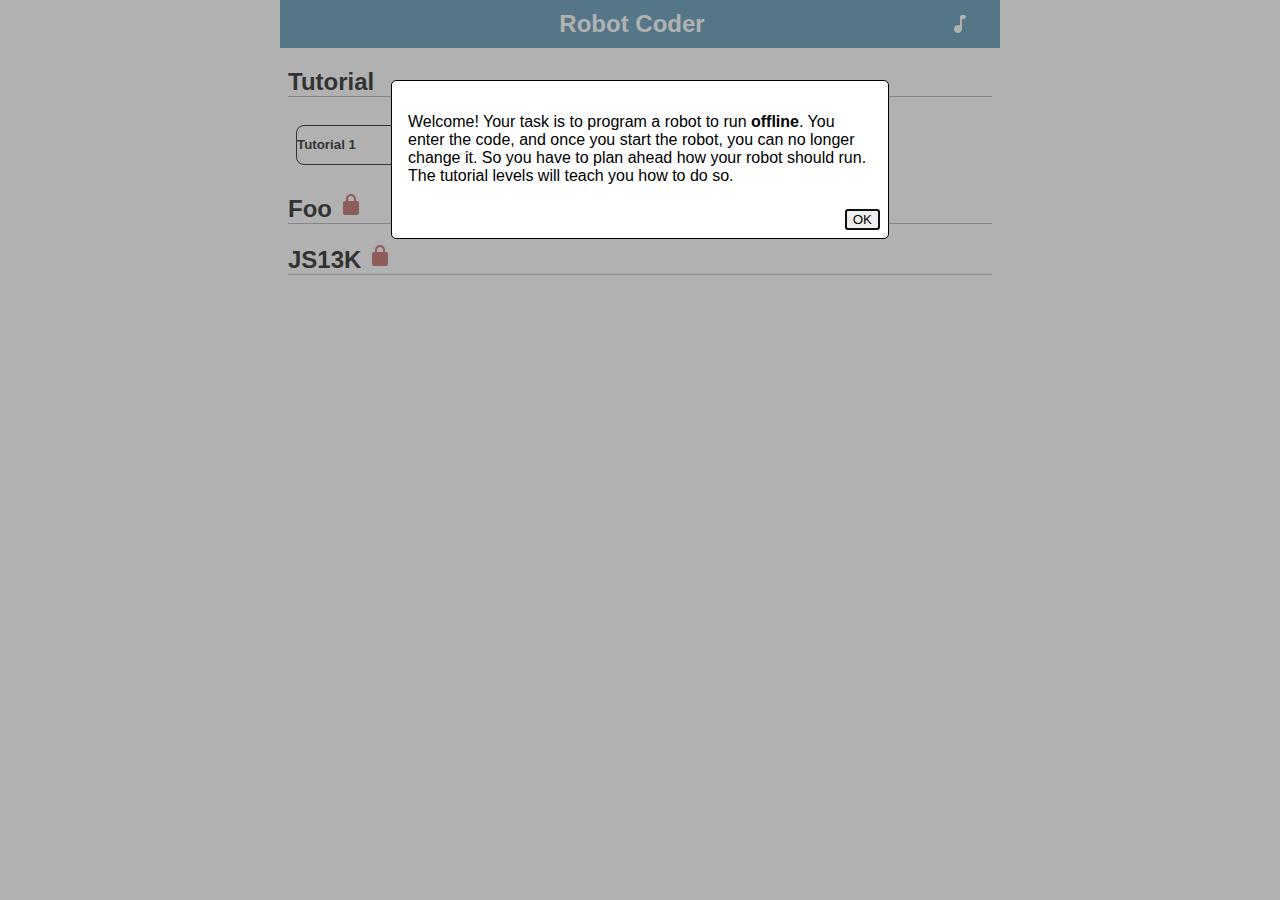
==== commit 1214f713: "minor improvements" ====
--- a/index.html
+++ b/index.html
@@ -3,6 +3,7 @@
 <meta charset="utf-8">
 <title>Robot Coder</title>
 <meta name="viewport" content="width=device-width">
+<link rel="icon" href="f.png">
 <link href="style.css" rel="stylesheet">
 <script src="storage.js" defer></script>
 <script src="display.js" defer></script>
@@ -18,74 +19,72 @@
 <script src="game.js" defer></script>
 </head><body>
 <svg style="display:none">
-<!--Icons derived from Google's Material Design Icons
-On first sight they look nice and are small,
-but on second thought I'll probably replace them by something else.-->
+<!--Icons derived from Google's Material Design Icons-->
 <symbol id="back">
-<path d="M14.71,6.71L14.71,6.71c-0.39-0.39-1.02-0.39-1.41,0l-4.59,4.59c-0.39,0.39-0.39,1.02,0,1.41l4.59,4.59 c0.39,0.39,1.02,0.39,1.41,0l0,0c0.39-0.39,0.39-1.02,0-1.41L10.83,12l3.88-3.88C15.1,7.73,15.09,7.09,14.71,6.71z"/>
+<path d="M16.62,2.99L16.62,2.99c-0.49-0.49-1.28-0.49-1.77,0l-8.31,8.31c-0.39,0.39-0.39,1.02,0,1.41l8.31,8.31c0.49,0.49,1.28,0.49,1.77,0h0c0.49-0.49,0.49-1.28,0-1.77L9.38,12l7.25-7.25C17.11,4.27,17.11,3.47,16.62,2.99z"/>
 </symbol>
 <symbol id="note-on">
-<path d="M12,5v8.55c-0.94-0.54-2.1-0.75-3.33-0.32C7.33,13.71,6.3,14.9,6.06,16.3c-0.46,2.74,1.86,5.08,4.59,4.65 c1.96-0.31,3.35-2.11,3.35-4.1L14,7h2c1.1,0,2-0.9,2-2v0c0-1.1-0.9-2-2-2h-2C12.9,3,12,3.9,12,5z"/>
+<path d="M12,5v8.55c-0.94-0.54-2.1-0.75-3.33-0.32C7.33,13.71,6.3,14.9,6.06,16.3c-0.46,2.74,1.86,5.08,4.59,4.65c1.96-0.31,3.35-2.11,3.35-4.1L14,7h2c1.1,0,2-0.9,2-2v0c0-1.1-0.9-2-2-2h-2C12.9,3,12,3.9,12,5z"/>
 </symbol>
 <symbol id="note-off">
 <path d="M14,9.61V7h2c1.1,0,2-0.9,2-2c0-1.1-0.9-2-2-2h-3c-0.55,0-1,0.45-1,1v3.61L14,9.61z"/>
-<path d="M5.12,3.56c-0.39-0.39-1.02-0.39-1.41,0c-0.39,0.39-0.39,1.02,0,1.41L12,13.27v0.28c-0.94-0.54-2.1-0.75-3.33-0.32 C7.33,13.71,6.3,14.9,6.06,16.3c-0.46,2.74,1.86,5.08,4.59,4.65c1.96-0.31,3.35-2.11,3.35-4.1v-1.58l5.02,5.02 c0.39,0.39,1.02,0.39,1.41,0v0c0.39-0.39,0.39-1.02,0-1.41L5.12,3.56z"/>
+<path d="M5.12,3.56c-0.39-0.39-1.02-0.39-1.41,0c-0.39,0.39-0.39,1.02,0,1.41L12,13.27v0.28c-0.94-0.54-2.1-0.75-3.33-0.32C7.33,13.71,6.3,14.9,6.06,16.3c-0.46,2.74,1.86,5.08,4.59,4.65c1.96-0.31,3.35-2.11,3.35-4.1v-1.58l5.02,5.02 c0.39,0.39,1.02,0.39,1.41,0v0c0.39-0.39,0.39-1.02,0-1.41L5.12,3.56z"/>
 </symbol>
 <symbol id="go">
 <path d="M8,6.82v10.36c0,0.79,0.87,1.27,1.54,0.84l8.14-5.18c0.62-0.39,0.62-1.29,0-1.69L9.54,5.98C8.87,5.55,8,6.03,8,6.82z"/>
 </symbol>
 <symbol id="cancel">
-<path d="M18.3,5.71L18.3,5.71c-0.39-0.39-1.02-0.39-1.41,0L12,10.59L7.11,5.7c-0.39-0.39-1.02-0.39-1.41,0l0,0 c-0.39,0.39-0.39,1.02,0,1.41L10.59,12L5.7,16.89c-0.39,0.39-0.39,1.02,0,1.41h0c0.39,0.39,1.02,0.39,1.41,0L12,13.41l4.89,4.89 c0.39,0.39,1.02,0.39,1.41,0l0,0c0.39-0.39,0.39-1.02,0-1.41L13.41,12l4.89-4.89C18.68,6.73,18.68,6.09,18.3,5.71z"/>
+<path d="M18.3,5.71L18.3,5.71c-0.39-0.39-1.02-0.39-1.41,0L12,10.59L7.11,5.7c-0.39-0.39-1.02-0.39-1.41,0l0,0c-0.39,0.39-0.39,1.02,0,1.41L10.59,12L5.7,16.89c-0.39,0.39-0.39,1.02,0,1.41h0c0.39,0.39,1.02,0.39,1.41,0L12,13.41l4.89,4.89 c0.39,0.39,1.02,0.39,1.41,0l0,0c0.39-0.39,0.39-1.02,0-1.41L13.41,12l4.89-4.89C18.68,6.73,18.68,6.09,18.3,5.71z"/>
 </symbol>
 <symbol id="reset">
-<path d="M12,5V2.21c0-0.45-0.54-0.67-0.85-0.35L7.35,5.65c-0.2,0.2-0.2,0.51,0,0.71l3.79,3.79C11.46,10.46,12,10.24,12,9.79V7 c3.73,0,6.68,3.42,5.86,7.29c-0.47,2.27-2.31,4.1-4.57,4.57c-3.57,0.75-6.75-1.7-7.23-5.01C5.99,13.37,5.57,13,5.08,13h0 c-0.6,0-1.08,0.53-1,1.13c0.62,4.39,4.8,7.64,9.53,6.72c3.12-0.61,5.63-3.12,6.24-6.24C20.84,9.48,16.94,5,12,5z"/>
+<path d="M12,5V2.21c0-0.45-0.54-0.67-0.85-0.35L7.35,5.65c-0.2,0.2-0.2,0.51,0,0.71l3.79,3.79C11.46,10.46,12,10.24,12,9.79V7c3.73,0,6.68,3.42,5.86,7.29c-0.47,2.27-2.31,4.1-4.57,4.57c-3.57,0.75-6.75-1.7-7.23-5.01C5.99,13.37,5.57,13,5.08,13h0c-0.6,0-1.08,0.53-1,1.13c0.62,4.39,4.8,7.64,9.53,6.72c3.12-0.61,5.63-3.12,6.24-6.24C20.84,9.48,16.94,5,12,5z"/>
 </symbol>
 <symbol id="lock">
-<path d="M18,8h-1V6c0-2.76-2.24-5-5-5S7,3.24,7,6v2H6c-1.1,0-2,0.9-2,2v10c0,1.1,0.9,2,2,2h12c1.1,0,2-0.9,2-2V10 C20,8.9,19.1,8,18,8z  M9,8V6c0-1.66,1.34-3,3-3 s3,1.34,3,3v2H9z"/>
+<path d="M18,8h-1V6c0-2.76-2.24-5-5-5S7,3.24,7,6v2H6c-1.1,0-2,0.9-2,2v10c0,1.1,0.9,2,2,2h12c1.1,0,2-0.9,2-2V10 C20,8.9,19.1,8,18,8z M9,8V6c0-1.66,1.34-3,3-3 s3,1.34,3,3v2H9z"/>
 </symbol>
 <symbol id="ok">
-<path d="M9,16.2l-3.5-3.5c-0.39-0.39-1.01-0.39-1.4,0l0,0c-0.39,0.39-0.39,1.01,0,1.4l4.19,4.19c0.39,0.39,1.02,0.39,1.41,0 L20.3,7.7c0.39-0.39,0.39-1.01,0-1.4l0,0c-0.39-0.39-1.01-0.39-1.4,0L9,16.2z"/></symbol>
+<path d="M9,16.2l-3.5-3.5c-0.39-0.39-1.01-0.39-1.4,0l0,0c-0.39,0.39-0.39,1.01,0,1.4l4.19,4.19c0.39,0.39,1.02,0.39,1.41,0L20.3,7.7c0.39-0.39,0.39-1.01,0-1.4l0,0c-0.39-0.39-1.01-0.39-1.4,0L9,16.2z"/></symbol>
 <symbol id="star">
-<path d="M9,11.3l2.46,1.79c0.39,0.29,0.92-0.1,0.77-0.56l-0.94-2.89l2.43-1.73C14.12,7.63,13.92,7,13.43,7h-2.98L9.48,3.98 c-0.15-0.46-0.8-0.46-0.95,0L7.55,7H4.57C4.08,7,3.88,7.63,4.28,7.91l2.43,1.73l-0.94,2.89c-0.15,0.46,0.38,0.84,0.77,0.56L9,11.3z"/>
+<path d="M12,17.27l4.15,2.51c0.76,0.46,1.69-0.22,1.49-1.08l-1.1-4.72l3.67-3.18c0.67-0.58,0.31-1.68-0.57-1.75l-4.83-0.41l-1.89-4.46c-0.34-0.81-1.5-0.81-1.84,0L9.19,8.63L4.36,9.04c-0.88,0.07-1.24,1.17-0.57,1.75l3.67,3.18l-1.1,4.72c-0.2,0.86,0.73,1.54,1.49,1.08L12,17.27z"/>
 </symbol>
 <symbol id="star-2">
-<use xlink:href="#star"/><use x="6" xlink:href="#star"/>
+<use x="-4" y="-4" xlink:href="#star"/><use x="4" y="4" xlink:href="#star"/>
 </symbol>
 <symbol id="left">
-<path d="M19,11H7.83l4.88-4.88c0.39-0.39,0.39-1.03,0-1.42l0,0c-0.39-0.39-1.02-0.39-1.41,0l-6.59,6.59 c-0.39,0.39-0.39,1.02,0,1.41l6.59,6.59c0.39,0.39,1.02,0.39,1.41,0l0,0c0.39-0.39,0.39-1.02,0-1.41L7.83,13H19c0.55,0,1-0.45,1-1 v0C20,11.45,19.55,11,19,11z"/>
+<path d="M19,11H7.83l4.88-4.88c0.39-0.39,0.39-1.03,0-1.42l0,0c-0.39-0.39-1.02-0.39-1.41,0l-6.59,6.59c-0.39,0.39-0.39,1.02,0,1.41l6.59,6.59c0.39,0.39,1.02,0.39,1.41,0l0,0c0.39-0.39,0.39-1.02,0-1.41L7.83,13H19c0.55,0,1-0.45,1-1 v0C20,11.45,19.55,11,19,11z"/>
 </symbol>
 <symbol id="right">
-<path d="M5,13h11.17l-4.88,4.88c-0.39,0.39-0.39,1.03,0,1.42l0,0c0.39,0.39,1.02,0.39,1.41,0l6.59-6.59c0.39-0.39,0.39-1.02,0-1.41 L12.71,4.7c-0.39-0.39-1.02-0.39-1.41,0l0,0c-0.39,0.39-0.39,1.02,0,1.41L16.17,11H5c-0.55,0-1,0.45-1,1v0C4,12.55,4.45,13,5,13z"/>
+<path d="M5,13h11.17l-4.88,4.88c-0.39,0.39-0.39,1.03,0,1.42l0,0c0.39,0.39,1.02,0.39,1.41,0l6.59-6.59c0.39-0.39,0.39-1.02,0-1.41L12.71,4.7c-0.39-0.39-1.02-0.39-1.41,0l0,0c-0.39,0.39-0.39,1.02,0,1.41L16.17,11H5c-0.55,0-1,0.45-1,1v0C4,12.55,4.45,13,5,13z"/>
 </symbol>
 <symbol id="minus">
 <path d="M18,13H6c-0.55,0-1-0.45-1-1v0c0-0.55,0.45-1,1-1h12c0.55,0,1,0.45,1,1v0C19,12.55,18.55,13,18,13z"/></symbol>
 <symbol id="plus">
-<path d="M18,13h-5v5c0,0.55-0.45,1-1,1h0c-0.55,0-1-0.45-1-1v-5H6c-0.55,0-1-0.45-1-1v0c0-0.55,0.45-1,1-1h5V6c0-0.55,0.45-1,1-1h0 c0.55,0,1,0.45,1,1v5h5c0.55,0,1,0.45,1,1v0C19,12.55,18.55,13,18,13z"/></symbol>
+<path d="M18,13h-5v5c0,0.55-0.45,1-1,1h0c-0.55,0-1-0.45-1-1v-5H6c-0.55,0-1-0.45-1-1v0c0-0.55,0.45-1,1-1h5V6c0-0.55,0.45-1,1-1h0c0.55,0,1,0.45,1,1v5h5c0.55,0,1,0.45,1,1v0C19,12.55,18.55,13,18,13z"/></symbol>
 <symbol id="del">
-<path d="M22,3H7C6.31,3,5.77,3.35,5.41,3.88l-5.04,7.57c-0.22,0.34-0.22,0.77,0,1.11l5.04,7.56C5.77,20.64,6.31,21,7,21h15 c1.1,0,2-0.9,2-2V5C24,3.9,23.1,3,22,3z M18.3,16.3L18.3,16.3c-0.39,0.39-1.02,0.39-1.41,0L14,13.41l-2.89,2.89 c-0.39,0.39-1.02,0.39-1.41,0h0c-0.39-0.39-0.39-1.02,0-1.41L12.59,12L9.7,9.11c-0.39-0.39-0.39-1.02,0-1.41l0,0 c0.39-0.39,1.02-0.39,1.41,0L14,10.59l2.89-2.89c0.39-0.39,1.02-0.39,1.41,0v0c0.39,0.39,0.39,1.02,0,1.41L15.41,12l2.89,2.89 C18.68,15.27,18.68,15.91,18.3,16.3z"/></symbol>
+<path d="M22,3H7C6.31,3,5.77,3.35,5.41,3.88l-5.04,7.57c-0.22,0.34-0.22,0.77,0,1.11l5.04,7.56C5.77,20.64,6.31,21,7,21h15 c1.1,0,2-0.9,2-2V5C24,3.9,23.1,3,22,3z M18.3,16.3L18.3,16.3c-0.39,0.39-1.02,0.39-1.41,0L14,13.41l-2.89,2.89c-0.39,0.39-1.02,0.39-1.41,0h0c-0.39-0.39-0.39-1.02,0-1.41L12.59,12L9.7,9.11c-0.39-0.39-0.39-1.02,0-1.41l0,0c0.39-0.39,1.02-0.39,1.41,0L14,10.59l2.89-2.89c0.39-0.39,1.02-0.39,1.41,0v0c0.39,0.39,0.39,1.02,0,1.41L15.41,12l2.89,2.89 C18.68,15.27,18.68,15.91,18.3,16.3z"/></symbol>
 <symbol id="code-x">
-<path d="M19.29,12.7c-0.39-0.39-1.02-0.39-1.41,0L16,14.59L14.11,12.7c-0.39-0.39-1.02-0.39-1.41,0c-0.39,0.39-0.39,1.02,0,1.41 L14.59,16l-1.89,1.89c-0.39,0.39-0.39,1.02,0,1.41c0.39,0.39,1.02,0.39,1.41,0L16,17.41l1.89,1.89c0.39,0.39,1.02,0.39,1.41,0 c0.39-0.39,0.39-1.02,0-1.41L17.41,16l1.89-1.89C19.68,13.73,19.68,13.09,19.29,12.7z"/>
+<path d="M19.29,12.7c-0.39-0.39-1.02-0.39-1.41,0L16,14.59L14.11,12.7c-0.39-0.39-1.02-0.39-1.41,0c-0.39,0.39-0.39,1.02,0,1.41L14.59,16l-1.89,1.89c-0.39,0.39-0.39,1.02,0,1.41c0.39,0.39,1.02,0.39,1.41,0L16,17.41l1.89,1.89c0.39,0.39,1.02,0.39,1.41,0 c0.39-0.39,0.39-1.02,0-1.41L17.41,16l1.89-1.89C19.68,13.73,19.68,13.09,19.29,12.7z"/>
 </symbol>
 <symbol id="code-left">
-<path d="M6.56,7.98L6.56,7.98C6.1,7.52,5.31,7.6,5,8.17c-0.28,0.51-0.5,1.03-0.67,1.58C4.14,10.38,4.64,11,5.29,11h0.01 c0.43,0,0.82-0.28,0.94-0.7c0.12-0.4,0.28-0.79,0.48-1.17C6.94,8.76,6.87,8.29,6.56,7.98z M5.31,13H5.29 c-0.65,0-1.15,0.62-0.96,1.25c0.16,0.54,0.38,1.07,0.66,1.58c0.31,0.57,1.11,0.66,1.57,0.2l0,0c0.3-0.31,0.38-0.77,0.17-1.15 c-0.2-0.37-0.36-0.76-0.48-1.16C6.13,13.28,5.74,13,5.31,13z M8.16,19.02c0.51,0.28,1.04,0.5,1.59,0.66 c0.62,0.18,1.24-0.32,1.24-0.96v-0.03c0-0.43-0.28-0.82-0.7-0.94c-0.4-0.12-0.78-0.28-1.15-0.48c-0.38-0.21-0.86-0.14-1.16,0.17 l-0.03,0.03C7.5,17.92,7.59,18.71,8.16,19.02z M13,4.07V3.41c0-0.89-1.08-1.34-1.71-0.71L9.17,4.83C8.77,5.23,8.77,5.87,9.17,6.26 l2.13,2.08C11.93,8.96,13,8.51,13,7.62V6.09c2.84,0.48,5,2.94,5,5.91c0,2.73-1.82,5.02-4.32,5.75C13.27,17.87,13,18.26,13,18.69 v0.02c0,0.65,0.61,1.14,1.23,0.96C17.57,18.71,20,15.64,20,12C20,7.92,16.95,4.56,13,4.07z"/>
+<path d="M6.56,7.98L6.56,7.98C6.1,7.52,5.31,7.6,5,8.17c-0.28,0.51-0.5,1.03-0.67,1.58C4.14,10.38,4.64,11,5.29,11h0.01c0.43,0,0.82-0.28,0.94-0.7c0.12-0.4,0.28-0.79,0.48-1.17C6.94,8.76,6.87,8.29,6.56,7.98z M5.31,13H5.29c-0.65,0-1.15,0.62-0.96,1.25c0.16,0.54,0.38,1.07,0.66,1.58c0.31,0.57,1.11,0.66,1.57,0.2l0,0c0.3-0.31,0.38-0.77,0.17-1.15c-0.2-0.37-0.36-0.76-0.48-1.16C6.13,13.28,5.74,13,5.31,13z M8.16,19.02c0.51,0.28,1.04,0.5,1.59,0.66c0.62,0.18,1.24-0.32,1.24-0.96v-0.03c0-0.43-0.28-0.82-0.7-0.94c-0.4-0.12-0.78-0.28-1.15-0.48c-0.38-0.21-0.86-0.14-1.16,0.17l-0.03,0.03C7.5,17.92,7.59,18.71,8.16,19.02z M13,4.07V3.41c0-0.89-1.08-1.34-1.71-0.71L9.17,4.83C8.77,5.23,8.77,5.87,9.17,6.26l2.13,2.08C11.93,8.96,13,8.51,13,7.62V6.09c2.84,0.48,5,2.94,5,5.91c0,2.73-1.82,5.02-4.32,5.75C13.27,17.87,13,18.26,13,18.69 v0.02c0,0.65,0.61,1.14,1.23,0.96C17.57,18.71,20,15.64,20,12C20,7.92,16.95,4.56,13,4.07z"/>
 </symbol>
 <symbol id="code-right">
-<path d="M14.83,4.83l-2.13-2.13C12.08,2.08,11,2.52,11,3.41v0.66C7.06,4.56,4,7.92,4,12c0,3.64,2.43,6.71,5.77,7.68 c0.62,0.18,1.23-0.32,1.23-0.96v-0.03c0-0.43-0.27-0.82-0.68-0.94C7.82,17.03,6,14.73,6,12c0-2.97,2.16-5.43,5-5.91v1.53 c0,0.89,1.07,1.33,1.7,0.71l2.13-2.08C15.23,5.87,15.23,5.23,14.83,4.83z M19.67,9.76c-0.16-0.55-0.38-1.08-0.66-1.59 c-0.31-0.57-1.1-0.66-1.56-0.2l-0.01,0.01c-0.31,0.31-0.38,0.78-0.17,1.16c0.2,0.37,0.36,0.76,0.48,1.16 c0.12,0.42,0.51,0.7,0.94,0.7h0.02C19.36,11,19.86,10.38,19.67,9.76z M13,18.68v0.02c0,0.65,0.62,1.14,1.24,0.96 c0.55-0.16,1.08-0.38,1.59-0.66c0.57-0.31,0.66-1.1,0.2-1.56l-0.02-0.02c-0.31-0.31-0.78-0.38-1.16-0.17 c-0.37,0.21-0.76,0.37-1.16,0.49C13.28,17.86,13,18.25,13,18.68z M17.44,16.03L17.44,16.03c0.46,0.46,1.25,0.37,1.56-0.2 c0.28-0.51,0.5-1.04,0.67-1.59c0.18-0.62-0.31-1.24-0.96-1.24h-0.02c-0.44,0-0.82,0.28-0.94,0.7c-0.12,0.4-0.28,0.79-0.48,1.17 C17.06,15.25,17.14,15.73,17.44,16.03z"/></symbol>
+<path d="M14.83,4.83l-2.13-2.13C12.08,2.08,11,2.52,11,3.41v0.66C7.06,4.56,4,7.92,4,12c0,3.64,2.43,6.71,5.77,7.68c0.62,0.18,1.23-0.32,1.23-0.96v-0.03c0-0.43-0.27-0.82-0.68-0.94C7.82,17.03,6,14.73,6,12c0-2.97,2.16-5.43,5-5.91v1.53c0,0.89,1.07,1.33,1.7,0.71l2.13-2.08C15.23,5.87,15.23,5.23,14.83,4.83z M19.67,9.76c-0.16-0.55-0.38-1.08-0.66-1.59c-0.31-0.57-1.1-0.66-1.56-0.2l-0.01,0.01c-0.31,0.31-0.38,0.78-0.17,1.16c0.2,0.37,0.36,0.76,0.48,1.16c0.12,0.42,0.51,0.7,0.94,0.7h0.02C19.36,11,19.86,10.38,19.67,9.76z M13,18.68v0.02c0,0.65,0.62,1.14,1.24,0.96c0.55-0.16,1.08-0.38,1.59-0.66c0.57-0.31,0.66-1.1,0.2-1.56l-0.02-0.02c-0.31-0.31-0.78-0.38-1.16-0.17c-0.37,0.21-0.76,0.37-1.16,0.49C13.28,17.86,13,18.25,13,18.68z M17.44,16.03L17.44,16.03c0.46,0.46,1.25,0.37,1.56-0.2c0.28-0.51,0.5-1.04,0.67-1.59c0.18-0.62-0.31-1.24-0.96-1.24h-0.02c-0.44,0-0.82,0.28-0.94,0.7c-0.12,0.4-0.28,0.79-0.48,1.17 C17.06,15.25,17.14,15.73,17.44,16.03z"/></symbol>
 <symbol id="code-up">
-<path d="M13,19V7.83l4.88,4.88c0.39,0.39,1.03,0.39,1.42,0l0,0c0.39-0.39,0.39-1.02,0-1.41l-6.59-6.59c-0.39-0.39-1.02-0.39-1.41,0 L4.7,11.29c-0.39,0.39-0.39,1.02,0,1.41l0,0c0.39,0.39,1.02,0.39,1.41,0L11,7.83V19c0,0.55,0.45,1,1,1h0C12.55,20,13,19.55,13,19z"/></symbol>
+<path d="M13,19V7.83l4.88,4.88c0.39,0.39,1.03,0.39,1.42,0l0,0c0.39-0.39,0.39-1.02,0-1.41l-6.59-6.59c-0.39-0.39-1.02-0.39-1.41,0L4.7,11.29c-0.39,0.39-0.39,1.02,0,1.41l0,0c0.39,0.39,1.02,0.39,1.41,0L11,7.83V19c0,0.55,0.45,1,1,1h0C12.55,20,13,19.55,13,19z"/></symbol>
 <symbol id="code-down">
-<path d="M11,5v11.17l-4.88-4.88c-0.39-0.39-1.03-0.39-1.42,0l0,0c-0.39,0.39-0.39,1.02,0,1.41l6.59,6.59 c0.39,0.39,1.02,0.39,1.41,0l6.59-6.59c0.39-0.39,0.39-1.02,0-1.41l0,0c-0.39-0.39-1.02-0.39-1.41,0L13,16.17V5c0-0.55-0.45-1-1-1 h0C11.45,4,11,4.45,11,5z"/></symbol>
+<path d="M11,5v11.17l-4.88-4.88c-0.39-0.39-1.03-0.39-1.42,0l0,0c-0.39,0.39-0.39,1.02,0,1.41l6.59,6.59c0.39,0.39,1.02,0.39,1.41,0l6.59-6.59c0.39-0.39,0.39-1.02,0-1.41l0,0c-0.39-0.39-1.02-0.39-1.41,0L13,16.17V5c0-0.55-0.45-1-1-1 h0C11.45,4,11,4.45,11,5z"/></symbol>
 <symbol id="code-go">
 <use xlink:href="#right"/>
 </symbol>
 <symbol id="code-repeat">
-<path d="M14.15,19.15l-1.79-1.79c-0.2-0.2-0.2-0.51,0-0.71l1.79-1.79 C14.46,14.54,15,14.76,15,15.21v-3.59C15,19.24,14.46,19.46,14.15,19.15z M15,16H15.3c2.35,0,4.45-1.71,4.68-4.05C20.24,9.27,18.13,7,15.5,7 H13c-0.55,0-1-0.45-1-1v0c0-0.55,0.45-1,1-1H15.5c3.86,0,6.96,3.4,6.44,7.36C21.52,15.64,18.57,18,15.27,18H15"/></symbol>
+<path d="M8.15,19.15l-1.79-1.79c-0.2-0.2-0.2-0.51,0-0.71l1.79-1.79C8.46,14.54,9,14.76,9,15.21v3.59C9,19.24,8.46,19.46,8.15,19.15z M9,16H9.3c2.35,0,4.45-1.71,4.68-4.05C14.24,9.27,12.13,7,9.5,7H7c-0.55,0-1-0.45-1-1v0c0-0.55,0.45-1,1-1H9.5c3.86,0,6.96,3.4,6.44,7.36C15.52,15.64,12.57,18,9.27,18H9"/></symbol>
 <symbol id="code-2">
-<path d="M8,18h-3v-2h2c1.1,0,2-0.9,2-2V12 c0-1.1-0.9-2-2-2h-3c-0.55,0-1,0.45-1,1v0c0,0.55,0.45,1,1,1h3v2h-2c-1.1,0-2,0.9-2,2v3c0,0.55,0.45,1,1,1h4c0.55,0,1-0.45,1-1v0 C9,18.45,8.55,18,8,18z"/>
+<path d="M8,18h-3v-2h2c1.1,0,2-0.9,2-2V12 c0-1.1-0.9-2-2-2h-3c-0.55,0-1,0.45-1,1v0c0,0.55,0.45,1,1,1h3v2h-2c-1.1,0-2,0.9-2,2v3c0,0.55,0.45,1,1,1h4c0.55,0,1-0.45,1-1v0C9,18.45,8.55,18,8,18z"/>
 <use xlink:href="#code-x"/>
 </symbol>
 <symbol id="code-3">
-<path d="M9,18v-1.5c0-0.83-0.67-1.5-1.5-1.5 c0.83,0,1.5-0.67,1.5-1.5V12c0-1.1-0.9-2-2-2h-3c-0.55,0-1,0.45-1,1v0c0,0.55,0.45,1,1,1h3v2h-1c-0.55,0-1,0.45-1,1v0 c0,0.55,0.45,1,1,1h1v2h-3c-0.55,0-1,0.45-1,1v0c0,0.55,0.45,1,1,1h3C8.1,20,9,19.1,9,18z"/>
+<path d="M9,18v-1.5c0-0.83-0.67-1.5-1.5-1.5 c0.83,0,1.5-0.67,1.5-1.5V12c0-1.1-0.9-2-2-2h-3c-0.55,0-1,0.45-1,1v0c0,0.55,0.45,1,1,1h3v2h-1c-0.55,0-1,0.45-1,1v0c0,0.55,0.45,1,1,1h1v2h-3c-0.55,0-1,0.45-1,1v0c0,0.55,0.45,1,1,1h3C8.1,20,9,19.1,9,18z"/>
 <use xlink:href="#code-x"/>
 </symbol>
 <symbol id="code-4">
@@ -93,7 +92,7 @@
 <use xlink:href="#code-x"/>
 </symbol>
 <symbol id="code-5">
-<path d="M9,18v-2c0-1.1-0.9-2-2-2h-2V12h3 c0.55,0,1-0.45,1-1v0c0-0.55-0.45-1-1-1h-4c-0.55,0-1,0.45-1,1v4c0,0.55,0.45,1,1,1h3v2h-3c-0.55,0-1,0.45-1,1v0c0,0.55,0.45,1,1,1 h3C8.1,20,9,19.1,9,18z"/>
+<path d="M9,18v-2c0-1.1-0.9-2-2-2h-2V12h3c0.55,0,1-0.45,1-1v0c0-0.55-0.45-1-1-1h-4c-0.55,0-1,0.45-1,1v4c0,0.55,0.45,1,1,1h3v2h-3c-0.55,0-1,0.45-1,1v0c0,0.55,0.45,1,1,1h3C8.1,20,9,19.1,9,18z"/>
 <use xlink:href="#code-x"/>
 </symbol>
 <symbol id="code-6">
@@ -101,18 +100,18 @@
 <use xlink:href="#code-x"/>
 </symbol>
 <symbol id="code-7">
-<path d="M5.25,19.51l3.58-7.17 C8.94,12.12,9,11.87,9,11.62v0C9,10.72,8.28,10,7.38,10H4c-0.55,0-1,0.45-1,1v0c0,0.55,0.45,1,1,1h3l-3.36,6.71 c-0.3,0.59,0.13,1.29,0.8,1.29h0.01C4.79,20,5.1,19.81,5.25,19.51z"/>
+<path d="M5.25,19.51l3.58-7.17 C8.94,12.12,9,11.87,9,11.62v0C9,10.72,8.28,10,7.38,10H4c-0.55,0-1,0.45-1,1v0c0,0.55,0.45,1,1,1h3l-3.36,6.71c-0.3,0.59,0.13,1.29,0.8,1.29h0.01C4.79,20,5.1,19.81,5.25,19.51z"/>
 <use xlink:href="#code-x"/>
 </symbol>
 <symbol id="code-8">
-<path d="M5,20h2c1.1,0,2-0.89,2-2v-1.5 c0-0.83-0.67-1.5-1.5-1.5c0.83,0,1.5-0.67,1.5-1.5V12c0-1.11-0.9-2-2-2h-2c-1.1,0-2,0.89-2,2v1.5c0,0.83,0.67,1.5,1.5,1.5 c-0.83,0-1.5,0.67-1.5,1.5V18C3,19.11,3.9,20,5,20z M5,12h2v2h-2V12z M5,16h2v2h-2V16z"/>
+<path d="M5,20h2c1.1,0,2-0.89,2-2v-1.5 c0-0.83-0.67-1.5-1.5-1.5c0.83,0,1.5-0.67,1.5-1.5V12c0-1.11-0.9-2-2-2h-2c-1.1,0-2,0.89-2,2v1.5c0,0.83,0.67,1.5,1.5,1.5c-0.83,0-1.5,0.67-1.5,1.5V18C3,19.11,3.9,20,5,20z M5,12h2v2h-2V12z M5,16h2v2h-2V16z"/>
 <use xlink:href="#code-x"/>
 </symbol>
 <symbol id="code-9">
 <path d="M7,10h-2c-1.1,0-2,0.9-2,2v2 c0,1.1,0.9,2,2,2h2v2h-3c-0.55,0-1,0.45-1,1v0c0,0.55,0.45,1,1,1h3c1.1,0,2-0.9,2-2V12C9,10.9,8.1,10,7,10z M7,14h-2V12h2V14z"/>
 <use xlink:href="#code-x"/>
 </symbol>
-
+<!--not based on Material Design Icons-->
 <symbol id="map-item-a">
 <circle cx="12" cy="12" r="6" fill="#d33"/>
 </symbol>
--- a/style.css
+++ b/style.css
@@ -25,6 +25,7 @@
 header h1 {
 	margin: 0 3rem;
 	font-size: 150%;
+	font-weight: bold;
 	line-height: 2;
 	text-align: center;
 }
@@ -46,6 +47,8 @@
 }
 
 h2 {
+	font-size: 150%;
+	font-weight: bold;
 	border-bottom: thin solid #aaa;
 }
 
@@ -105,7 +108,7 @@
 	border: thin solid;
 	border-radius: 4px;
 	padding: 0.75rem;
-	margin: 0.05rem;
+	margin: 0.1rem 0;
 	height: 3rem;
 	width: 3rem;
 	cursor: pointer;
@@ -135,7 +138,7 @@
 	margin: 0.5rem;
 	background: #fff;
 	color: #000;
-	width: 8rem;
+	width: 8.5rem;
 	text-align: left;
 	height: 2.5rem;
 	border: thin solid;
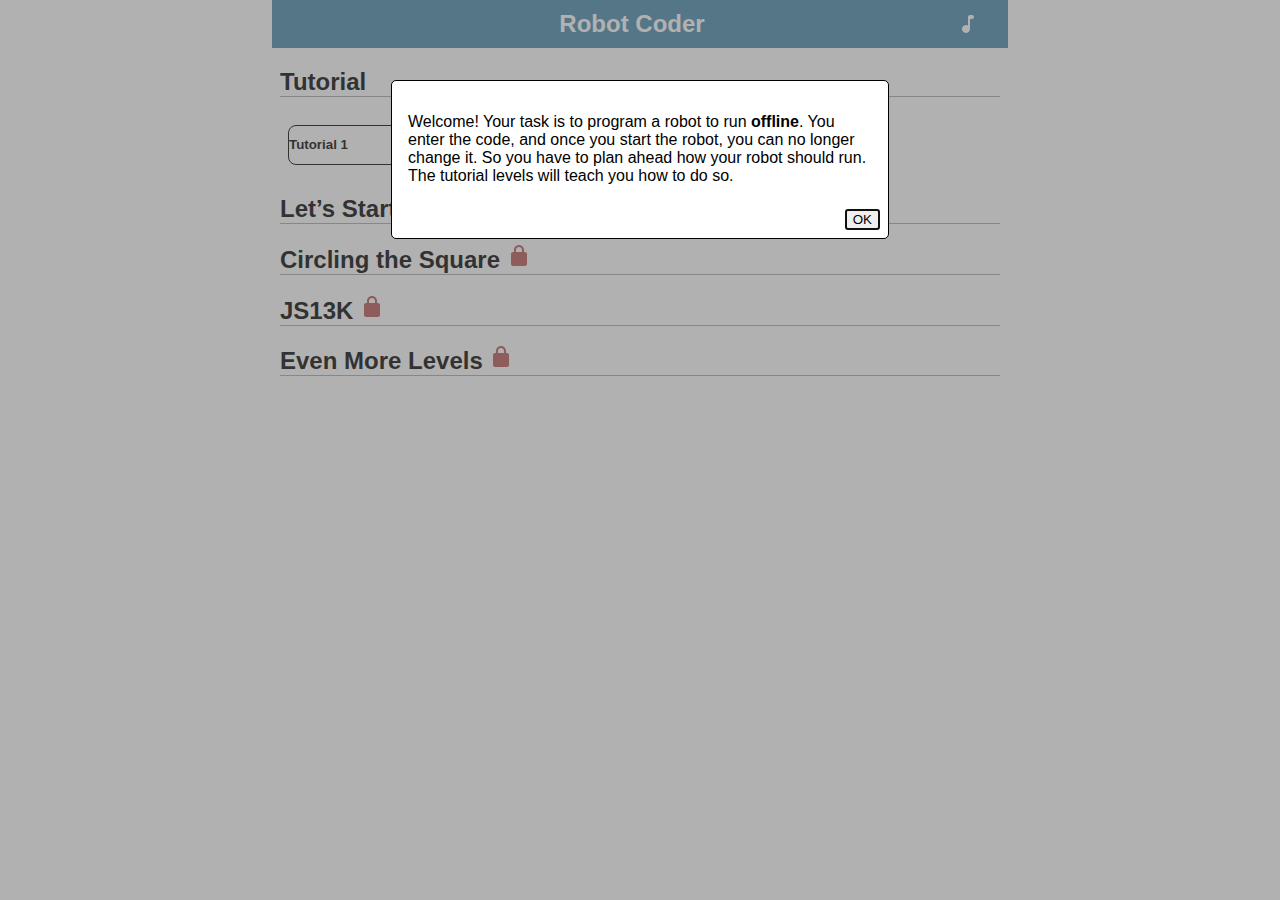
==== commit cf5a01a0: "Add levels" ====
--- a/index.html
+++ b/index.html
@@ -78,7 +78,7 @@
 <use xlink:href="#right"/>
 </symbol>
 <symbol id="code-repeat">
-<path d="M8.15,19.15l-1.79-1.79c-0.2-0.2-0.2-0.51,0-0.71l1.79-1.79C8.46,14.54,9,14.76,9,15.21v3.59C9,19.24,8.46,19.46,8.15,19.15z M9,16H9.3c2.35,0,4.45-1.71,4.68-4.05C14.24,9.27,12.13,7,9.5,7H7c-0.55,0-1-0.45-1-1v0c0-0.55,0.45-1,1-1H9.5c3.86,0,6.96,3.4,6.44,7.36C15.52,15.64,12.57,18,9.27,18H9"/></symbol>
+<path d="M9,16H9.3c2.35,0,4.45-1.71,4.68-4.05C14.24,9.27,12.13,7,9.5,7H7c-0.55,0-1-0.45-1-1v0c0-0.55,0.45-1,1-1H9.5c3.86,0,6.96,3.4,6.44,7.36C15.52,15.64,12.57,18,9.27,18H9z M9,14.91c0-0.89-1.08-1.34-1.71-0.71L5.17,16.33C4.77,16.73,4.77,17.37,5.17,17.76l2.13,2.08C7.93,20.46,9,20.01,9,19.12z"/></symbol>
 <symbol id="code-2">
 <path d="M8,18h-3v-2h2c1.1,0,2-0.9,2-2V12 c0-1.1-0.9-2-2-2h-3c-0.55,0-1,0.45-1,1v0c0,0.55,0.45,1,1,1h3v2h-2c-1.1,0-2,0.9-2,2v3c0,0.55,0.45,1,1,1h4c0.55,0,1-0.45,1-1v0C9,18.45,8.55,18,8,18z"/>
 <use xlink:href="#code-x"/>
--- a/style.css
+++ b/style.css
@@ -8,7 +8,7 @@
 
 #wrapper {
 	min-width: 20rem;
-	max-width: 45rem;
+	max-width: 46rem;
 	margin: auto;
 }
 
@@ -138,7 +138,7 @@
 	margin: 0.5rem;
 	background: #fff;
 	color: #000;
-	width: 8.5rem;
+	width: 8rem;
 	text-align: left;
 	height: 2.5rem;
 	border: thin solid;
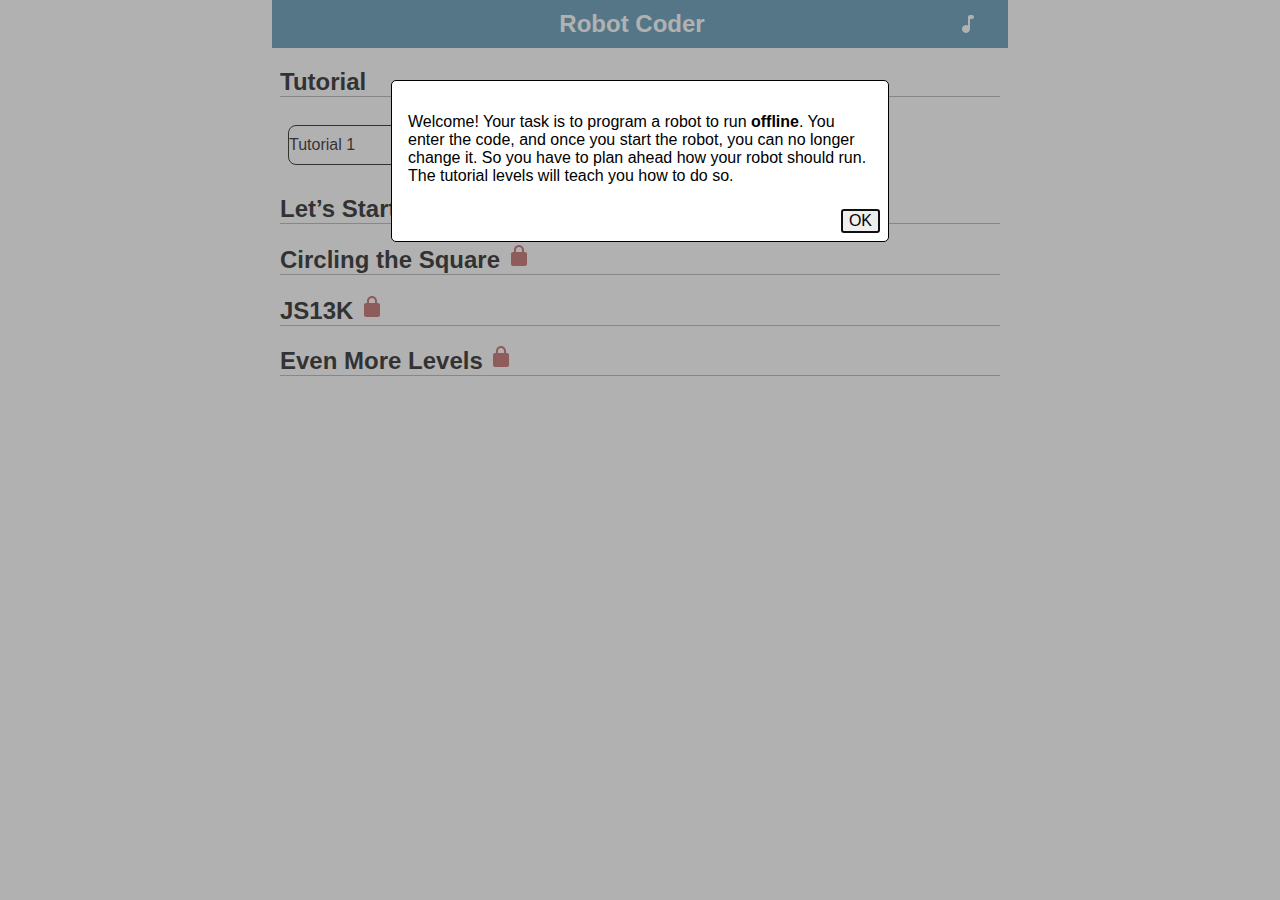
==== commit 9c278e4d: "Fix keyboard" ====
--- a/index.html
+++ b/index.html
@@ -166,10 +166,10 @@
 </svg>
 <div id="wrapper">
 <header>
-<button id="abort-button" class="button" hidden><svg><use xlink:href="#back"/></svg></button>
+<button id="abort-button" class="button" hidden title="Back"><svg><use xlink:href="#back"/></svg></button>
 <span>
 <input type="checkbox" id="sound-checkbox">
-<label for="sound-checkbox" class="button"><svg class="on"><use xlink:href="#note-on"/></svg><svg class="off"><use xlink:href="#note-off"/></svg></label>
+<label for="sound-checkbox" class="button"><svg class="on" title="Sound off"><use xlink:href="#note-on"/></svg><svg class="off" title="Sound on"><use xlink:href="#note-off"/></svg></label>
 </span>
 <h1 id="title"></h1>
 </header>
@@ -184,22 +184,22 @@
 <div id="map"></div>
 <div id="run-area">
 <div id="code"></div>
-<button id="insert-go" data-key="_" class="button"></button>
-<button id="insert-left" data-key="&lt;" class="button"></button>
-<button id="insert-right" data-key="&gt;" class="button"></button>
-<button id="insert-up" data-key="," class="button"></button>
-<button id="insert-down" data-key="." class="button"></button>
-<button id="insert-repeat" data-key="2)" class="button"></button>
+<button id="insert-go" data-key="_" class="button" title="Advance one step"></button>
+<button id="insert-left" data-key="&lt;" class="button" title="Turn left"></button>
+<button id="insert-right" data-key="&gt;" class="button" title="Turn right"></button>
+<button id="insert-up" data-key="," class="button" title="Take item"></button>
+<button id="insert-down" data-key="." class="button" title="Drop item"></button>
+<button id="insert-repeat" data-key="2)" class="button" title="Repeat code"></button>
 <br>
-<button id="button-left" class="button" data-key="left"><svg><use xlink:href="#left"/></svg></button>
-<button id="button-right" class="button" data-key="right"><svg><use xlink:href="#right"/></svg></button>
-<button id="button-minus" class="button" data-key="minus"><svg><use xlink:href="#minus"/></svg></button>
-<button id="button-plus" class="button" data-key="plus"><svg><use xlink:href="#plus"/></svg></button>
-<button id="button-del" class="button" data-key="del"><svg><use xlink:href="#del"/></svg></button>
+<button id="button-left" class="button" data-key="left" title="Cursor left"><svg><use xlink:href="#left"/></svg></button>
+<button id="button-right" class="button" data-key="right" title="Cursor right"><svg><use xlink:href="#right"/></svg></button>
+<button id="button-minus" class="button" data-key="minus" title="Decrement number of repetitions"><svg><use xlink:href="#minus"/></svg></button>
+<button id="button-plus" class="button" data-key="plus" title="Increment number of repetitions"><svg><use xlink:href="#plus"/></svg></button>
+<button id="button-del" class="button" data-key="del" title="Delete char"><svg><use xlink:href="#del"/></svg></button>
 <br>
-<button id="run-button" class="button"><svg class="go"><use xlink:href="#go"/></svg></button>
-<button id="cancel-button" class="button"><svg class="cancel"><use xlink:href="#cancel"/></svg></button>
-<button id="reset-button" class="button"><svg class="reset"><use xlink:href="#reset"/></svg></button>
+<button id="run-button" class="button" title="Start robot"><svg class="go"><use xlink:href="#go"/></svg></button>
+<button id="cancel-button" class="button" title="Abort robot"><svg class="cancel"><use xlink:href="#cancel"/></svg></button>
+<button id="reset-button" class="button" title="Reset robot"><svg class="reset"><use xlink:href="#reset"/></svg></button>
 <input id="pause-input" type="range" min="0" max="8" value="4" autocomplete="off">
 <div id="error"></div>
 </div>
--- a/style.css
+++ b/style.css
@@ -4,6 +4,11 @@
 	font-family: sans-serif;
 	margin: 0;
 	padding: 0;
+}
+
+input,
+button {
+	font: inherit;
 }
 
 #wrapper {
@@ -134,7 +139,6 @@
 
 /*Level Selection*/
 #level-menu button {
-	font-weight: bold;
 	margin: 0.5rem;
 	background: #fff;
 	color: #000;
